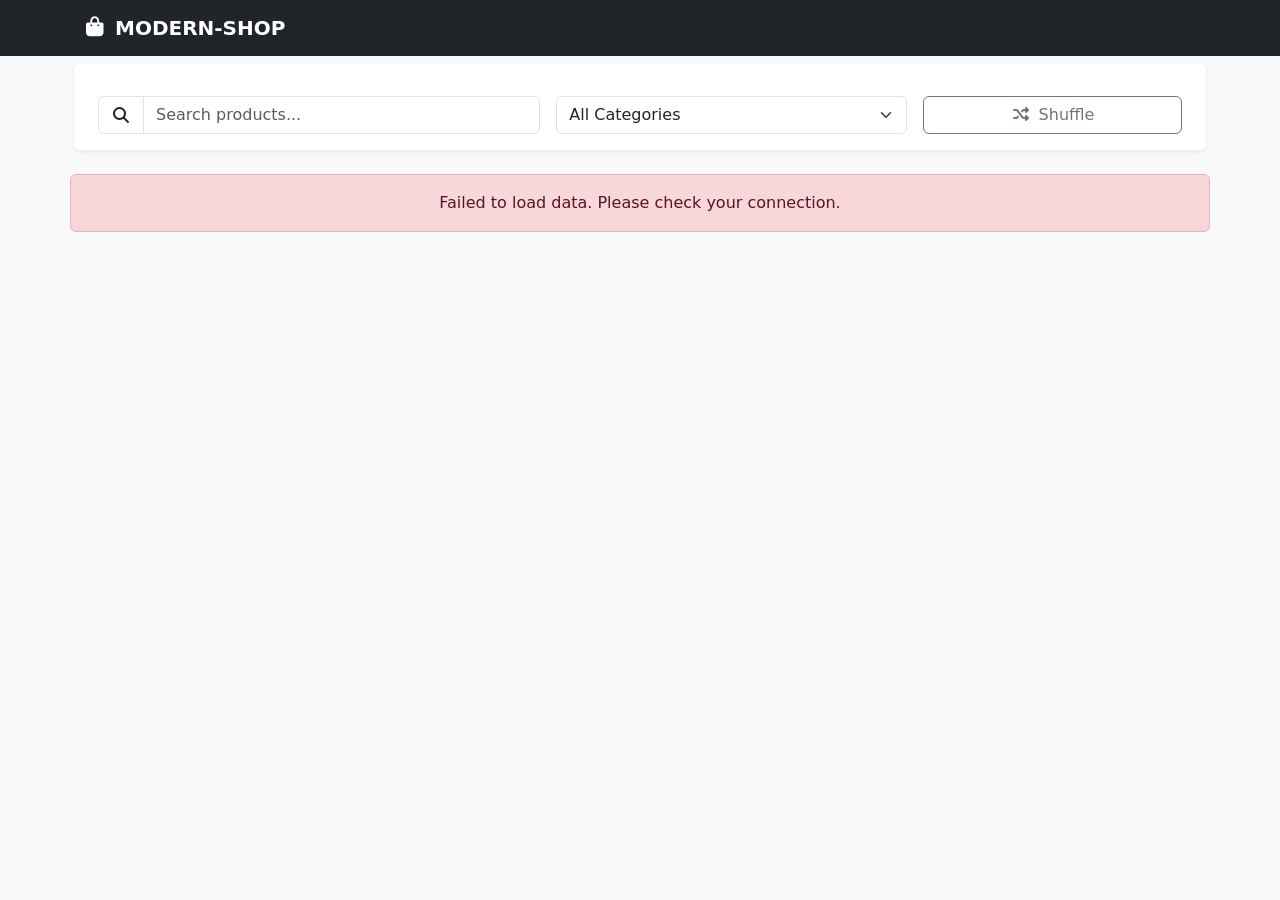
==== index.html @ c7482727 "first commit" ====
<!DOCTYPE html>
<html lang="en">

<head>
    <meta charset="UTF-8">
    <meta name="viewport" content="width=device-width, initial-scale=1.0">
    <title>Modern Shop</title>
    <meta name="description"
        content="Explore Modern Shop: A high-performance e-commerce storefront featuring real-time product filtering, category browsing, and a seamless sliding cart experience powered by DummyJSON API.">


    <link rel="stylesheet" href="./css/bootstrap.min.css">
    <link rel="stylesheet" href="./font-awesome/all.min.css">
    <link rel="stylesheet" href="./css/app.css">
</head>

<body class="bg-light">

    <nav class="navbar navbar-expand-lg navbar-dark bg-dark sticky-top">
        <div class="container">
            <a class="navbar-brand fw-bold" href="#"><i class="fa-solid fa-bag-shopping me-2"></i>MODERN-SHOP</a>
        </div>
    </nav>

    <div class="container py-4">
        <!-- Controls Section -->
        <div class="row g-3 mb-4 align-items-center bg-white p-3 rounded shadow-sm">
            <div class="col-md-5">
                <div class="input-group">
                    <span class="input-group-text bg-white"><i class="fa-solid fa-magnifying-glass"></i></span>
                    <input type="text" id="searchInput" class="form-control" placeholder="Search products...">
                </div>
            </div>
            <div class="col-md-4">
                <select id="categoryFilter" class="form-select text-capitalize">
                    <option value="all">All Categories</option>
                </select>
            </div>
            <div class="col-md-3 text-end">
                <button id="shuffleBtn" class="btn btn-outline-secondary w-100"><i
                        class="fa-solid fa-shuffle me-2"></i>Shuffle</button>
            </div>
        </div>

        <!-- Product Grid -->
        <div id="productGrid" class="row row-cols-1 row-cols-md-2 row-cols-lg-4 g-4">
            <!-- Loading Spinner -->
            <div class="col-12 text-center py-5">
                <div class="spinner-border text-primary" role="status"></div>
                <p class="mt-2 text-muted">Fetching products...</p>
            </div>
        </div>
    </div>

    <script src="./js/app.js"></script>

</body>

</html>
---- font-awesome/all.min.css ----
/*
 * Font Awesome Free 7.0.1 by @fontawesome - https://fontawesome.com
 * License - https://fontawesome.com/license/free (Icons: CC BY 4.0, Fonts: SIL OFL 1.1, Code: MIT License)
 * Copyright 2025 Fonticons, Inc.
 */
.fa,
.fa-brands,
.fa-classic,
.fa-regular,
.fa-solid,
.fab,
.far,
.fas {
    --_fa-family: var(--fa-family, var(--fa-style-family, "Font Awesome 7 Free"));
    -webkit-font-smoothing: antialiased;
    -moz-osx-font-smoothing: grayscale;
    display: var(--fa-display, inline-block);
    font-family: var(--_fa-family);
    font-feature-settings: normal;
    font-style: normal;
    font-synthesis: none;
    font-variant: normal;
    font-weight: var(--fa-style, 900);
    line-height: 1;
    text-align: center;
    text-rendering: auto;
    width: var(--fa-width, 1.25em)
}

:is(.fas, .far, .fab, .fa-solid, .fa-regular, .fa-brands, .fa-classic, .fa):before {
    content: var(--fa)/""
}

@supports not (content:"" /"") {
    :is(.fas, .far, .fab, .fa-solid, .fa-regular, .fa-brands, .fa-classic, .fa):before {
        content: var(--fa)
    }
}

.fa-1x {
    font-size: 1em
}

.fa-2x {
    font-size: 2em
}

.fa-3x {
    font-size: 3em
}

.fa-4x {
    font-size: 4em
}

.fa-5x {
    font-size: 5em
}

.fa-6x {
    font-size: 6em
}

.fa-7x {
    font-size: 7em
}

.fa-8x {
    font-size: 8em
}

.fa-9x {
    font-size: 9em
}

.fa-10x {
    font-size: 10em
}

.fa-2xs {
    font-size: .625em;
    line-height: .1em;
    vertical-align: .225em
}

.fa-xs {
    font-size: .75em;
    line-height: .08333em;
    vertical-align: .125em
}

.fa-sm {
    font-size: .875em;
    line-height: .07143em;
    vertical-align: .05357em
}

.fa-lg {
    font-size: 1.25em;
    line-height: .05em;
    vertical-align: -.075em
}

.fa-xl {
    font-size: 1.5em;
    line-height: .04167em;
    vertical-align: -.125em
}

.fa-2xl {
    font-size: 2em;
    line-height: .03125em;
    vertical-align: -.1875em
}

.fa-width-auto {
    --fa-width: auto
}

.fa-fw,
.fa-width-fixed {
    --fa-width: 1.25em
}

.fa-ul {
    list-style-type: none;
    margin-inline-start: var(--fa-li-margin, 2.5em);
    padding-inline-start: 0
}

.fa-ul>li {
    position: relative
}

.fa-li {
    inset-inline-start: calc(var(--fa-li-width, 2em)*-1);
    position: absolute;
    text-align: center;
    width: var(--fa-li-width, 2em);
    line-height: inherit
}

.fa-border {
    border-radius: var(--fa-border-radius, .1em);
    border: var(--fa-border-width, .0625em) var(--fa-border-style, solid) var(--fa-border-color, #eee);
    box-sizing: var(--fa-border-box-sizing, content-box);
    padding: var(--fa-border-padding, .1875em .25em)
}

.fa-pull-left,
.fa-pull-start {
    float: inline-start;
    margin-inline-end: var(--fa-pull-margin, .3em)
}

.fa-pull-end,
.fa-pull-right {
    float: inline-end;
    margin-inline-start: var(--fa-pull-margin, .3em)
}

.fa-beat {
    animation-name: fa-beat;
    animation-delay: var(--fa-animation-delay, 0s);
    animation-direction: var(--fa-animation-direction, normal);
    animation-duration: var(--fa-animation-duration, 1s);
    animation-iteration-count: var(--fa-animation-iteration-count, infinite);
    animation-timing-function: var(--fa-animation-timing, ease-in-out)
}

.fa-bounce {
    animation-name: fa-bounce;
    animation-delay: var(--fa-animation-delay, 0s);
    animation-direction: var(--fa-animation-direction, normal);
    animation-duration: var(--fa-animation-duration, 1s);
    animation-iteration-count: var(--fa-animation-iteration-count, infinite);
    animation-timing-function: var(--fa-animation-timing, cubic-bezier(.28, .84, .42, 1))
}

.fa-fade {
    animation-name: fa-fade;
    animation-iteration-count: var(--fa-animation-iteration-count, infinite);
    animation-timing-function: var(--fa-animation-timing, cubic-bezier(.4, 0, .6, 1))
}

.fa-beat-fade,
.fa-fade {
    animation-delay: var(--fa-animation-delay, 0s);
    animation-direction: var(--fa-animation-direction, normal);
    animation-duration: var(--fa-animation-duration, 1s)
}

.fa-beat-fade {
    animation-name: fa-beat-fade;
    animation-iteration-count: var(--fa-animation-iteration-count, infinite);
    animation-timing-function: var(--fa-animation-timing, cubic-bezier(.4, 0, .6, 1))
}

.fa-flip {
    animation-name: fa-flip;
    animation-delay: var(--fa-animation-delay, 0s);
    animation-direction: var(--fa-animation-direction, normal);
    animation-duration: var(--fa-animation-duration, 1s);
    animation-iteration-count: var(--fa-animation-iteration-count, infinite);
    animation-timing-function: var(--fa-animation-timing, ease-in-out)
}

.fa-shake {
    animation-name: fa-shake;
    animation-duration: var(--fa-animation-duration, 1s);
    animation-iteration-count: var(--fa-animation-iteration-count, infinite);
    animation-timing-function: var(--fa-animation-timing, linear)
}

.fa-shake,
.fa-spin {
    animation-delay: var(--fa-animation-delay, 0s);
    animation-direction: var(--fa-animation-direction, normal)
}

.fa-spin {
    animation-name: fa-spin;
    animation-duration: var(--fa-animation-duration, 2s);
    animation-iteration-count: var(--fa-animation-iteration-count, infinite);
    animation-timing-function: var(--fa-animation-timing, linear)
}

.fa-spin-reverse {
    --fa-animation-direction: reverse
}

.fa-pulse,
.fa-spin-pulse {
    animation-name: fa-spin;
    animation-direction: var(--fa-animation-direction, normal);
    animation-duration: var(--fa-animation-duration, 1s);
    animation-iteration-count: var(--fa-animation-iteration-count, infinite);
    animation-timing-function: var(--fa-animation-timing, steps(8))
}

@media (prefers-reduced-motion:reduce) {

    .fa-beat,
    .fa-beat-fade,
    .fa-bounce,
    .fa-fade,
    .fa-flip,
    .fa-pulse,
    .fa-shake,
    .fa-spin,
    .fa-spin-pulse {
        animation: none !important;
        transition: none !important
    }
}

@keyframes fa-beat {

    0%,
    90% {
        transform: scale(1)
    }

    45% {
        transform: scale(var(--fa-beat-scale, 1.25))
    }
}

@keyframes fa-bounce {
    0% {
        transform: scale(1) translateY(0)
    }

    10% {
        transform: scale(var(--fa-bounce-start-scale-x, 1.1), var(--fa-bounce-start-scale-y, .9)) translateY(0)
    }

    30% {
        transform: scale(var(--fa-bounce-jump-scale-x, .9), var(--fa-bounce-jump-scale-y, 1.1)) translateY(var(--fa-bounce-height, -.5em))
    }

    50% {
        transform: scale(var(--fa-bounce-land-scale-x, 1.05), var(--fa-bounce-land-scale-y, .95)) translateY(0)
    }

    57% {
        transform: scale(1) translateY(var(--fa-bounce-rebound, -.125em))
    }

    64% {
        transform: scale(1) translateY(0)
    }

    to {
        transform: scale(1) translateY(0)
    }
}

@keyframes fa-fade {
    50% {
        opacity: var(--fa-fade-opacity, .4)
    }
}

@keyframes fa-beat-fade {

    0%,
    to {
        opacity: var(--fa-beat-fade-opacity, .4);
        transform: scale(1)
    }

    50% {
        opacity: 1;
        transform: scale(var(--fa-beat-fade-scale, 1.125))
    }
}

@keyframes fa-flip {
    50% {
        transform: rotate3d(var(--fa-flip-x, 0), var(--fa-flip-y, 1), var(--fa-flip-z, 0), var(--fa-flip-angle, -180deg))
    }
}

@keyframes fa-shake {
    0% {
        transform: rotate(-15deg)
    }

    4% {
        transform: rotate(15deg)
    }

    8%,
    24% {
        transform: rotate(-18deg)
    }

    12%,
    28% {
        transform: rotate(18deg)
    }

    16% {
        transform: rotate(-22deg)
    }

    20% {
        transform: rotate(22deg)
    }

    32% {
        transform: rotate(-12deg)
    }

    36% {
        transform: rotate(12deg)
    }

    40%,
    to {
        transform: rotate(0deg)
    }
}

@keyframes fa-spin {
    0% {
        transform: rotate(0deg)
    }

    to {
        transform: rotate(1turn)
    }
}

.fa-rotate-90 {
    transform: rotate(90deg)
}

.fa-rotate-180 {
    transform: rotate(180deg)
}

.fa-rotate-270 {
    transform: rotate(270deg)
}

.fa-flip-horizontal {
    transform: scaleX(-1)
}

.fa-flip-vertical {
    transform: scaleY(-1)
}

.fa-flip-both,
.fa-flip-horizontal.fa-flip-vertical {
    transform: scale(-1)
}

.fa-rotate-by {
    transform: rotate(var(--fa-rotate-angle, 0))
}

.fa-stack {
    display: inline-block;
    height: 2em;
    line-height: 2em;
    position: relative;
    vertical-align: middle;
    width: 2.5em
}

.fa-stack-1x,
.fa-stack-2x {
    --fa-width: 100%;
    inset: 0;
    position: absolute;
    text-align: center;
    width: var(--fa-width);
    z-index: var(--fa-stack-z-index, auto)
}

.fa-stack-1x {
    line-height: inherit
}

.fa-stack-2x {
    font-size: 2em
}

.fa-inverse {
    color: var(--fa-inverse, #fff)
}

.fa-0 {
    --fa: "\30 "
}

.fa-1 {
    --fa: "\31 "
}

.fa-2 {
    --fa: "\32 "
}

.fa-3 {
    --fa: "\33 "
}

.fa-4 {
    --fa: "\34 "
}

.fa-5 {
    --fa: "\35 "
}

.fa-6 {
    --fa: "\36 "
}

.fa-7 {
    --fa: "\37 "
}

.fa-8 {
    --fa: "\38 "
}

.fa-9 {
    --fa: "\39 "
}

.fa-exclamation {
    --fa: "\!"
}

.fa-hashtag {
    --fa: "\#"
}

.fa-dollar,
.fa-dollar-sign,
.fa-usd {
    --fa: "\$"
}

.fa-percent,
.fa-percentage {
    --fa: "\%"
}

.fa-asterisk {
    --fa: "\*"
}

.fa-add,
.fa-plus {
    --fa: "\+"
}

.fa-less-than {
    --fa: "\<"
}

.fa-equals {
    --fa: "\="
}

.fa-greater-than {
    --fa: "\>"
}

.fa-question {
    --fa: "\?"
}

.fa-at {
    --fa: "\@"
}

.fa-a {
    --fa: "A"
}

.fa-b {
    --fa: "B"
}

.fa-c {
    --fa: "C"
}

.fa-d {
    --fa: "D"
}

.fa-e {
    --fa: "E"
}

.fa-f {
    --fa: "F"
}

.fa-g {
    --fa: "G"
}

.fa-h {
    --fa: "H"
}

.fa-i {
    --fa: "I"
}

.fa-j {
    --fa: "J"
}

.fa-k {
    --fa: "K"
}

.fa-l {
    --fa: "L"
}

.fa-m {
    --fa: "M"
}

.fa-n {
    --fa: "N"
}

.fa-o {
    --fa: "O"
}

.fa-p {
    --fa: "P"
}

.fa-q {
    --fa: "Q"
}

.fa-r {
    --fa: "R"
}

.fa-s {
    --fa: "S"
}

.fa-t {
    --fa: "T"
}

.fa-u {
    --fa: "U"
}

.fa-v {
    --fa: "V"
}

.fa-w {
    --fa: "W"
}

.fa-x {
    --fa: "X"
}

.fa-y {
    --fa: "Y"
}

.fa-z {
    --fa: "Z"
}

.fa-faucet {
    --fa: "\e005"
}

.fa-faucet-drip {
    --fa: "\e006"
}

.fa-house-chimney-window {
    --fa: "\e00d"
}

.fa-house-signal {
    --fa: "\e012"
}

.fa-temperature-arrow-down,
.fa-temperature-down {
    --fa: "\e03f"
}

.fa-temperature-arrow-up,
.fa-temperature-up {
    --fa: "\e040"
}

.fa-trailer {
    --fa: "\e041"
}

.fa-bacteria {
    --fa: "\e059"
}

.fa-bacterium {
    --fa: "\e05a"
}

.fa-box-tissue {
    --fa: "\e05b"
}

.fa-hand-holding-medical {
    --fa: "\e05c"
}

.fa-hand-sparkles {
    --fa: "\e05d"
}

.fa-hands-bubbles,
.fa-hands-wash {
    --fa: "\e05e"
}

.fa-handshake-alt-slash,
.fa-handshake-simple-slash,
.fa-handshake-slash {
    --fa: "\e060"
}

.fa-head-side-cough {
    --fa: "\e061"
}

.fa-head-side-cough-slash {
    --fa: "\e062"
}

.fa-head-side-mask {
    --fa: "\e063"
}

.fa-head-side-virus {
    --fa: "\e064"
}

.fa-house-chimney-user {
    --fa: "\e065"
}

.fa-house-laptop,
.fa-laptop-house {
    --fa: "\e066"
}

.fa-lungs-virus {
    --fa: "\e067"
}

.fa-people-arrows,
.fa-people-arrows-left-right {
    --fa: "\e068"
}

.fa-plane-slash {
    --fa: "\e069"
}

.fa-pump-medical {
    --fa: "\e06a"
}

.fa-pump-soap {
    --fa: "\e06b"
}

.fa-shield-virus {
    --fa: "\e06c"
}

.fa-sink {
    --fa: "\e06d"
}

.fa-soap {
    --fa: "\e06e"
}

.fa-stopwatch-20 {
    --fa: "\e06f"
}

.fa-shop-slash,
.fa-store-alt-slash {
    --fa: "\e070"
}

.fa-store-slash {
    --fa: "\e071"
}

.fa-toilet-paper-slash {
    --fa: "\e072"
}

.fa-users-slash {
    --fa: "\e073"
}

.fa-virus {
    --fa: "\e074"
}

.fa-virus-slash {
    --fa: "\e075"
}

.fa-viruses {
    --fa: "\e076"
}

.fa-vest {
    --fa: "\e085"
}

.fa-vest-patches {
    --fa: "\e086"
}

.fa-arrow-trend-down {
    --fa: "\e097"
}

.fa-arrow-trend-up {
    --fa: "\e098"
}

.fa-arrow-up-from-bracket {
    --fa: "\e09a"
}

.fa-austral-sign {
    --fa: "\e0a9"
}

.fa-baht-sign {
    --fa: "\e0ac"
}

.fa-bitcoin-sign {
    --fa: "\e0b4"
}

.fa-bolt-lightning {
    --fa: "\e0b7"
}

.fa-book-bookmark {
    --fa: "\e0bb"
}

.fa-camera-rotate {
    --fa: "\e0d8"
}

.fa-cedi-sign {
    --fa: "\e0df"
}

.fa-chart-column {
    --fa: "\e0e3"
}

.fa-chart-gantt {
    --fa: "\e0e4"
}

.fa-clapperboard {
    --fa: "\e131"
}

.fa-clover {
    --fa: "\e139"
}

.fa-code-compare {
    --fa: "\e13a"
}

.fa-code-fork {
    --fa: "\e13b"
}

.fa-code-pull-request {
    --fa: "\e13c"
}

.fa-colon-sign {
    --fa: "\e140"
}

.fa-cruzeiro-sign {
    --fa: "\e152"
}

.fa-display {
    --fa: "\e163"
}

.fa-dong-sign {
    --fa: "\e169"
}

.fa-elevator {
    --fa: "\e16d"
}

.fa-filter-circle-xmark {
    --fa: "\e17b"
}

.fa-florin-sign {
    --fa: "\e184"
}

.fa-folder-closed {
    --fa: "\e185"
}

.fa-franc-sign {
    --fa: "\e18f"
}

.fa-guarani-sign {
    --fa: "\e19a"
}

.fa-gun {
    --fa: "\e19b"
}

.fa-hands-clapping {
    --fa: "\e1a8"
}

.fa-home-user,
.fa-house-user {
    --fa: "\e1b0"
}

.fa-indian-rupee,
.fa-indian-rupee-sign,
.fa-inr {
    --fa: "\e1bc"
}

.fa-kip-sign {
    --fa: "\e1c4"
}

.fa-lari-sign {
    --fa: "\e1c8"
}

.fa-litecoin-sign {
    --fa: "\e1d3"
}

.fa-manat-sign {
    --fa: "\e1d5"
}

.fa-mask-face {
    --fa: "\e1d7"
}

.fa-mill-sign {
    --fa: "\e1ed"
}

.fa-money-bills {
    --fa: "\e1f3"
}

.fa-naira-sign {
    --fa: "\e1f6"
}

.fa-notdef {
    --fa: "\e1fe"
}

.fa-panorama {
    --fa: "\e209"
}

.fa-peseta-sign {
    --fa: "\e221"
}

.fa-peso-sign {
    --fa: "\e222"
}

.fa-plane-up {
    --fa: "\e22d"
}

.fa-rupiah-sign {
    --fa: "\e23d"
}

.fa-stairs {
    --fa: "\e289"
}

.fa-timeline {
    --fa: "\e29c"
}

.fa-truck-front {
    --fa: "\e2b7"
}

.fa-try,
.fa-turkish-lira,
.fa-turkish-lira-sign {
    --fa: "\e2bb"
}

.fa-vault {
    --fa: "\e2c5"
}

.fa-magic-wand-sparkles,
.fa-wand-magic-sparkles {
    --fa: "\e2ca"
}

.fa-wheat-alt,
.fa-wheat-awn {
    --fa: "\e2cd"
}

.fa-wheelchair-alt,
.fa-wheelchair-move {
    --fa: "\e2ce"
}

.fa-bangladeshi-taka-sign {
    --fa: "\e2e6"
}

.fa-bowl-rice {
    --fa: "\e2eb"
}

.fa-person-pregnant {
    --fa: "\e31e"
}

.fa-home-lg,
.fa-house-chimney {
    --fa: "\e3af"
}

.fa-house-crack {
    --fa: "\e3b1"
}

.fa-house-medical {
    --fa: "\e3b2"
}

.fa-cent-sign {
    --fa: "\e3f5"
}

.fa-plus-minus {
    --fa: "\e43c"
}

.fa-sailboat {
    --fa: "\e445"
}

.fa-section {
    --fa: "\e447"
}

.fa-shrimp {
    --fa: "\e448"
}

.fa-brazilian-real-sign {
    --fa: "\e46c"
}

.fa-chart-simple {
    --fa: "\e473"
}

.fa-diagram-next {
    --fa: "\e476"
}

.fa-diagram-predecessor {
    --fa: "\e477"
}

.fa-diagram-successor {
    --fa: "\e47a"
}

.fa-earth-oceania,
.fa-globe-oceania {
    --fa: "\e47b"
}

.fa-bug-slash {
    --fa: "\e490"
}

.fa-file-circle-plus {
    --fa: "\e494"
}

.fa-shop-lock {
    --fa: "\e4a5"
}

.fa-virus-covid {
    --fa: "\e4a8"
}

.fa-virus-covid-slash {
    --fa: "\e4a9"
}

.fa-anchor-circle-check {
    --fa: "\e4aa"
}

.fa-anchor-circle-exclamation {
    --fa: "\e4ab"
}

.fa-anchor-circle-xmark {
    --fa: "\e4ac"
}

.fa-anchor-lock {
    --fa: "\e4ad"
}

.fa-arrow-down-up-across-line {
    --fa: "\e4af"
}

.fa-arrow-down-up-lock {
    --fa: "\e4b0"
}

.fa-arrow-right-to-city {
    --fa: "\e4b3"
}

.fa-arrow-up-from-ground-water {
    --fa: "\e4b5"
}

.fa-arrow-up-from-water-pump {
    --fa: "\e4b6"
}

.fa-arrow-up-right-dots {
    --fa: "\e4b7"
}

.fa-arrows-down-to-line {
    --fa: "\e4b8"
}

.fa-arrows-down-to-people {
    --fa: "\e4b9"
}

.fa-arrows-left-right-to-line {
    --fa: "\e4ba"
}

.fa-arrows-spin {
    --fa: "\e4bb"
}

.fa-arrows-split-up-and-left {
    --fa: "\e4bc"
}

.fa-arrows-to-circle {
    --fa: "\e4bd"
}

.fa-arrows-to-dot {
    --fa: "\e4be"
}

.fa-arrows-to-eye {
    --fa: "\e4bf"
}

.fa-arrows-turn-right {
    --fa: "\e4c0"
}

.fa-arrows-turn-to-dots {
    --fa: "\e4c1"
}

.fa-arrows-up-to-line {
    --fa: "\e4c2"
}

.fa-bore-hole {
    --fa: "\e4c3"
}

.fa-bottle-droplet {
    --fa: "\e4c4"
}

.fa-bottle-water {
    --fa: "\e4c5"
}

.fa-bowl-food {
    --fa: "\e4c6"
}

.fa-boxes-packing {
    --fa: "\e4c7"
}

.fa-bridge {
    --fa: "\e4c8"
}

.fa-bridge-circle-check {
    --fa: "\e4c9"
}

.fa-bridge-circle-exclamation {
    --fa: "\e4ca"
}

.fa-bridge-circle-xmark {
    --fa: "\e4cb"
}

.fa-bridge-lock {
    --fa: "\e4cc"
}

.fa-bridge-water {
    --fa: "\e4ce"
}

.fa-bucket {
    --fa: "\e4cf"
}

.fa-bugs {
    --fa: "\e4d0"
}

.fa-building-circle-arrow-right {
    --fa: "\e4d1"
}

.fa-building-circle-check {
    --fa: "\e4d2"
}

.fa-building-circle-exclamation {
    --fa: "\e4d3"
}

.fa-building-circle-xmark {
    --fa: "\e4d4"
}

.fa-building-flag {
    --fa: "\e4d5"
}

.fa-building-lock {
    --fa: "\e4d6"
}

.fa-building-ngo {
    --fa: "\e4d7"
}

.fa-building-shield {
    --fa: "\e4d8"
}

.fa-building-un {
    --fa: "\e4d9"
}

.fa-building-user {
    --fa: "\e4da"
}

.fa-building-wheat {
    --fa: "\e4db"
}

.fa-burst {
    --fa: "\e4dc"
}

.fa-car-on {
    --fa: "\e4dd"
}

.fa-car-tunnel {
    --fa: "\e4de"
}

.fa-child-combatant,
.fa-child-rifle {
    --fa: "\e4e0"
}

.fa-children {
    --fa: "\e4e1"
}

.fa-circle-nodes {
    --fa: "\e4e2"
}

.fa-clipboard-question {
    --fa: "\e4e3"
}

.fa-cloud-showers-water {
    --fa: "\e4e4"
}

.fa-computer {
    --fa: "\e4e5"
}

.fa-cubes-stacked {
    --fa: "\e4e6"
}

.fa-envelope-circle-check {
    --fa: "\e4e8"
}

.fa-explosion {
    --fa: "\e4e9"
}

.fa-ferry {
    --fa: "\e4ea"
}

.fa-file-circle-exclamation {
    --fa: "\e4eb"
}

.fa-file-circle-minus {
    --fa: "\e4ed"
}

.fa-file-circle-question {
    --fa: "\e4ef"
}

.fa-file-shield {
    --fa: "\e4f0"
}

.fa-fire-burner {
    --fa: "\e4f1"
}

.fa-fish-fins {
    --fa: "\e4f2"
}

.fa-flask-vial {
    --fa: "\e4f3"
}

.fa-glass-water {
    --fa: "\e4f4"
}

.fa-glass-water-droplet {
    --fa: "\e4f5"
}

.fa-group-arrows-rotate {
    --fa: "\e4f6"
}

.fa-hand-holding-hand {
    --fa: "\e4f7"
}

.fa-handcuffs {
    --fa: "\e4f8"
}

.fa-hands-bound {
    --fa: "\e4f9"
}

.fa-hands-holding-child {
    --fa: "\e4fa"
}

.fa-hands-holding-circle {
    --fa: "\e4fb"
}

.fa-heart-circle-bolt {
    --fa: "\e4fc"
}

.fa-heart-circle-check {
    --fa: "\e4fd"
}

.fa-heart-circle-exclamation {
    --fa: "\e4fe"
}

.fa-heart-circle-minus {
    --fa: "\e4ff"
}

.fa-heart-circle-plus {
    --fa: "\e500"
}

.fa-heart-circle-xmark {
    --fa: "\e501"
}

.fa-helicopter-symbol {
    --fa: "\e502"
}

.fa-helmet-un {
    --fa: "\e503"
}

.fa-hill-avalanche {
    --fa: "\e507"
}

.fa-hill-rockslide {
    --fa: "\e508"
}

.fa-house-circle-check {
    --fa: "\e509"
}

.fa-house-circle-exclamation {
    --fa: "\e50a"
}

.fa-house-circle-xmark {
    --fa: "\e50b"
}

.fa-house-fire {
    --fa: "\e50c"
}

.fa-house-flag {
    --fa: "\e50d"
}

.fa-house-flood-water {
    --fa: "\e50e"
}

.fa-house-flood-water-circle-arrow-right {
    --fa: "\e50f"
}

.fa-house-lock {
    --fa: "\e510"
}

.fa-house-medical-circle-check {
    --fa: "\e511"
}

.fa-house-medical-circle-exclamation {
    --fa: "\e512"
}

.fa-house-medical-circle-xmark {
    --fa: "\e513"
}

.fa-house-medical-flag {
    --fa: "\e514"
}

.fa-house-tsunami {
    --fa: "\e515"
}

.fa-jar {
    --fa: "\e516"
}

.fa-jar-wheat {
    --fa: "\e517"
}

.fa-jet-fighter-up {
    --fa: "\e518"
}

.fa-jug-detergent {
    --fa: "\e519"
}

.fa-kitchen-set {
    --fa: "\e51a"
}

.fa-land-mine-on {
    --fa: "\e51b"
}

.fa-landmark-flag {
    --fa: "\e51c"
}

.fa-laptop-file {
    --fa: "\e51d"
}

.fa-lines-leaning {
    --fa: "\e51e"
}

.fa-location-pin-lock {
    --fa: "\e51f"
}

.fa-locust {
    --fa: "\e520"
}

.fa-magnifying-glass-arrow-right {
    --fa: "\e521"
}

.fa-magnifying-glass-chart {
    --fa: "\e522"
}

.fa-mars-and-venus-burst {
    --fa: "\e523"
}

.fa-mask-ventilator {
    --fa: "\e524"
}

.fa-mattress-pillow {
    --fa: "\e525"
}

.fa-mobile-retro {
    --fa: "\e527"
}

.fa-money-bill-transfer {
    --fa: "\e528"
}

.fa-money-bill-trend-up {
    --fa: "\e529"
}

.fa-money-bill-wheat {
    --fa: "\e52a"
}

.fa-mosquito {
    --fa: "\e52b"
}

.fa-mosquito-net {
    --fa: "\e52c"
}

.fa-mound {
    --fa: "\e52d"
}

.fa-mountain-city {
    --fa: "\e52e"
}

.fa-mountain-sun {
    --fa: "\e52f"
}

.fa-oil-well {
    --fa: "\e532"
}

.fa-people-group {
    --fa: "\e533"
}

.fa-people-line {
    --fa: "\e534"
}

.fa-people-pulling {
    --fa: "\e535"
}

.fa-people-robbery {
    --fa: "\e536"
}

.fa-people-roof {
    --fa: "\e537"
}

.fa-person-arrow-down-to-line {
    --fa: "\e538"
}

.fa-person-arrow-up-from-line {
    --fa: "\e539"
}

.fa-person-breastfeeding {
    --fa: "\e53a"
}

.fa-person-burst {
    --fa: "\e53b"
}

.fa-person-cane {
    --fa: "\e53c"
}

.fa-person-chalkboard {
    --fa: "\e53d"
}

.fa-person-circle-check {
    --fa: "\e53e"
}

.fa-person-circle-exclamation {
    --fa: "\e53f"
}

.fa-person-circle-minus {
    --fa: "\e540"
}

.fa-person-circle-plus {
    --fa: "\e541"
}

.fa-person-circle-question {
    --fa: "\e542"
}

.fa-person-circle-xmark {
    --fa: "\e543"
}

.fa-person-dress-burst {
    --fa: "\e544"
}

.fa-person-drowning {
    --fa: "\e545"
}

.fa-person-falling {
    --fa: "\e546"
}

.fa-person-falling-burst {
    --fa: "\e547"
}

.fa-person-half-dress {
    --fa: "\e548"
}

.fa-person-harassing {
    --fa: "\e549"
}

.fa-person-military-pointing {
    --fa: "\e54a"
}

.fa-person-military-rifle {
    --fa: "\e54b"
}

.fa-person-military-to-person {
    --fa: "\e54c"
}

.fa-person-rays {
    --fa: "\e54d"
}

.fa-person-rifle {
    --fa: "\e54e"
}

.fa-person-shelter {
    --fa: "\e54f"
}

.fa-person-walking-arrow-loop-left {
    --fa: "\e551"
}

.fa-person-walking-arrow-right {
    --fa: "\e552"
}

.fa-person-walking-dashed-line-arrow-right {
    --fa: "\e553"
}

.fa-person-walking-luggage {
    --fa: "\e554"
}

.fa-plane-circle-check {
    --fa: "\e555"
}

.fa-plane-circle-exclamation {
    --fa: "\e556"
}

.fa-plane-circle-xmark {
    --fa: "\e557"
}

.fa-plane-lock {
    --fa: "\e558"
}

.fa-plate-wheat {
    --fa: "\e55a"
}

.fa-plug-circle-bolt {
    --fa: "\e55b"
}

.fa-plug-circle-check {
    --fa: "\e55c"
}

.fa-plug-circle-exclamation {
    --fa: "\e55d"
}

.fa-plug-circle-minus {
    --fa: "\e55e"
}

.fa-plug-circle-plus {
    --fa: "\e55f"
}

.fa-plug-circle-xmark {
    --fa: "\e560"
}

.fa-ranking-star {
    --fa: "\e561"
}

.fa-road-barrier {
    --fa: "\e562"
}

.fa-road-bridge {
    --fa: "\e563"
}

.fa-road-circle-check {
    --fa: "\e564"
}

.fa-road-circle-exclamation {
    --fa: "\e565"
}

.fa-road-circle-xmark {
    --fa: "\e566"
}

.fa-road-lock {
    --fa: "\e567"
}

.fa-road-spikes {
    --fa: "\e568"
}

.fa-rug {
    --fa: "\e569"
}

.fa-sack-xmark {
    --fa: "\e56a"
}

.fa-school-circle-check {
    --fa: "\e56b"
}

.fa-school-circle-exclamation {
    --fa: "\e56c"
}

.fa-school-circle-xmark {
    --fa: "\e56d"
}

.fa-school-flag {
    --fa: "\e56e"
}

.fa-school-lock {
    --fa: "\e56f"
}

.fa-sheet-plastic {
    --fa: "\e571"
}

.fa-shield-cat {
    --fa: "\e572"
}

.fa-shield-dog {
    --fa: "\e573"
}

.fa-shield-heart {
    --fa: "\e574"
}

.fa-square-nfi {
    --fa: "\e576"
}

.fa-square-person-confined {
    --fa: "\e577"
}

.fa-square-virus {
    --fa: "\e578"
}

.fa-rod-asclepius,
.fa-rod-snake,
.fa-staff-aesculapius,
.fa-staff-snake {
    --fa: "\e579"
}

.fa-sun-plant-wilt {
    --fa: "\e57a"
}

.fa-tarp {
    --fa: "\e57b"
}

.fa-tarp-droplet {
    --fa: "\e57c"
}

.fa-tent {
    --fa: "\e57d"
}

.fa-tent-arrow-down-to-line {
    --fa: "\e57e"
}

.fa-tent-arrow-left-right {
    --fa: "\e57f"
}

.fa-tent-arrow-turn-left {
    --fa: "\e580"
}

.fa-tent-arrows-down {
    --fa: "\e581"
}

.fa-tents {
    --fa: "\e582"
}

.fa-toilet-portable {
    --fa: "\e583"
}

.fa-toilets-portable {
    --fa: "\e584"
}

.fa-tower-cell {
    --fa: "\e585"
}

.fa-tower-observation {
    --fa: "\e586"
}

.fa-tree-city {
    --fa: "\e587"
}

.fa-trowel {
    --fa: "\e589"
}

.fa-trowel-bricks {
    --fa: "\e58a"
}

.fa-truck-arrow-right {
    --fa: "\e58b"
}

.fa-truck-droplet {
    --fa: "\e58c"
}

.fa-truck-field {
    --fa: "\e58d"
}

.fa-truck-field-un {
    --fa: "\e58e"
}

.fa-truck-plane {
    --fa: "\e58f"
}

.fa-users-between-lines {
    --fa: "\e591"
}

.fa-users-line {
    --fa: "\e592"
}

.fa-users-rays {
    --fa: "\e593"
}

.fa-users-rectangle {
    --fa: "\e594"
}

.fa-users-viewfinder {
    --fa: "\e595"
}

.fa-vial-circle-check {
    --fa: "\e596"
}

.fa-vial-virus {
    --fa: "\e597"
}

.fa-wheat-awn-circle-exclamation {
    --fa: "\e598"
}

.fa-worm {
    --fa: "\e599"
}

.fa-xmarks-lines {
    --fa: "\e59a"
}

.fa-child-dress {
    --fa: "\e59c"
}

.fa-child-reaching {
    --fa: "\e59d"
}

.fa-file-circle-check {
    --fa: "\e5a0"
}

.fa-file-circle-xmark {
    --fa: "\e5a1"
}

.fa-person-through-window {
    --fa: "\e5a9"
}

.fa-plant-wilt {
    --fa: "\e5aa"
}

.fa-stapler {
    --fa: "\e5af"
}

.fa-train-tram {
    --fa: "\e5b4"
}

.fa-table-cells-column-lock {
    --fa: "\e678"
}

.fa-table-cells-row-lock {
    --fa: "\e67a"
}

.fa-thumb-tack-slash,
.fa-thumbtack-slash {
    --fa: "\e68f"
}

.fa-table-cells-row-unlock {
    --fa: "\e691"
}

.fa-chart-diagram {
    --fa: "\e695"
}

.fa-comment-nodes {
    --fa: "\e696"
}

.fa-file-fragment {
    --fa: "\e697"
}

.fa-file-half-dashed {
    --fa: "\e698"
}

.fa-hexagon-nodes {
    --fa: "\e699"
}

.fa-hexagon-nodes-bolt {
    --fa: "\e69a"
}

.fa-square-binary {
    --fa: "\e69b"
}

.fa-pentagon {
    --fa: "\e790"
}

.fa-non-binary {
    --fa: "\e807"
}

.fa-spiral {
    --fa: "\e80a"
}

.fa-mobile-vibrate {
    --fa: "\e816"
}

.fa-single-quote-left {
    --fa: "\e81b"
}

.fa-single-quote-right {
    --fa: "\e81c"
}

.fa-bus-side {
    --fa: "\e81d"
}

.fa-heptagon,
.fa-septagon {
    --fa: "\e820"
}

.fa-glass-martini,
.fa-martini-glass-empty {
    --fa: "\f000"
}

.fa-music {
    --fa: "\f001"
}

.fa-magnifying-glass,
.fa-search {
    --fa: "\f002"
}

.fa-heart {
    --fa: "\f004"
}

.fa-star {
    --fa: "\f005"
}

.fa-user,
.fa-user-alt,
.fa-user-large {
    --fa: "\f007"
}

.fa-film,
.fa-film-alt,
.fa-film-simple {
    --fa: "\f008"
}

.fa-table-cells-large,
.fa-th-large {
    --fa: "\f009"
}

.fa-table-cells,
.fa-th {
    --fa: "\f00a"
}

.fa-table-list,
.fa-th-list {
    --fa: "\f00b"
}

.fa-check {
    --fa: "\f00c"
}

.fa-close,
.fa-multiply,
.fa-remove,
.fa-times,
.fa-xmark {
    --fa: "\f00d"
}

.fa-magnifying-glass-plus,
.fa-search-plus {
    --fa: "\f00e"
}

.fa-magnifying-glass-minus,
.fa-search-minus {
    --fa: "\f010"
}

.fa-power-off {
    --fa: "\f011"
}

.fa-signal,
.fa-signal-5,
.fa-signal-perfect {
    --fa: "\f012"
}

.fa-cog,
.fa-gear {
    --fa: "\f013"
}

.fa-home,
.fa-home-alt,
.fa-home-lg-alt,
.fa-house {
    --fa: "\f015"
}

.fa-clock,
.fa-clock-four {
    --fa: "\f017"
}

.fa-road {
    --fa: "\f018"
}

.fa-download {
    --fa: "\f019"
}

.fa-inbox {
    --fa: "\f01c"
}

.fa-arrow-right-rotate,
.fa-arrow-rotate-forward,
.fa-arrow-rotate-right,
.fa-redo {
    --fa: "\f01e"
}

.fa-arrows-rotate,
.fa-refresh,
.fa-sync {
    --fa: "\f021"
}

.fa-list-alt,
.fa-rectangle-list {
    --fa: "\f022"
}

.fa-lock {
    --fa: "\f023"
}

.fa-flag {
    --fa: "\f024"
}

.fa-headphones,
.fa-headphones-alt,
.fa-headphones-simple {
    --fa: "\f025"
}

.fa-volume-off {
    --fa: "\f026"
}

.fa-volume-down,
.fa-volume-low {
    --fa: "\f027"
}

.fa-volume-high,
.fa-volume-up {
    --fa: "\f028"
}

.fa-qrcode {
    --fa: "\f029"
}

.fa-barcode {
    --fa: "\f02a"
}

.fa-tag {
    --fa: "\f02b"
}

.fa-tags {
    --fa: "\f02c"
}

.fa-book {
    --fa: "\f02d"
}

.fa-bookmark {
    --fa: "\f02e"
}

.fa-print {
    --fa: "\f02f"
}

.fa-camera,
.fa-camera-alt {
    --fa: "\f030"
}

.fa-font {
    --fa: "\f031"
}

.fa-bold {
    --fa: "\f032"
}

.fa-italic {
    --fa: "\f033"
}

.fa-text-height {
    --fa: "\f034"
}

.fa-text-width {
    --fa: "\f035"
}

.fa-align-left {
    --fa: "\f036"
}

.fa-align-center {
    --fa: "\f037"
}

.fa-align-right {
    --fa: "\f038"
}

.fa-align-justify {
    --fa: "\f039"
}

.fa-list,
.fa-list-squares {
    --fa: "\f03a"
}

.fa-dedent,
.fa-outdent {
    --fa: "\f03b"
}

.fa-indent {
    --fa: "\f03c"
}

.fa-video,
.fa-video-camera {
    --fa: "\f03d"
}

.fa-image {
    --fa: "\f03e"
}

.fa-location-pin,
.fa-map-marker {
    --fa: "\f041"
}

.fa-adjust,
.fa-circle-half-stroke {
    --fa: "\f042"
}

.fa-droplet,
.fa-tint {
    --fa: "\f043"
}

.fa-edit,
.fa-pen-to-square {
    --fa: "\f044"
}

.fa-arrows,
.fa-arrows-up-down-left-right {
    --fa: "\f047"
}

.fa-backward-step,
.fa-step-backward {
    --fa: "\f048"
}

.fa-backward-fast,
.fa-fast-backward {
    --fa: "\f049"
}

.fa-backward {
    --fa: "\f04a"
}

.fa-play {
    --fa: "\f04b"
}

.fa-pause {
    --fa: "\f04c"
}

.fa-stop {
    --fa: "\f04d"
}

.fa-forward {
    --fa: "\f04e"
}

.fa-fast-forward,
.fa-forward-fast {
    --fa: "\f050"
}

.fa-forward-step,
.fa-step-forward {
    --fa: "\f051"
}

.fa-eject {
    --fa: "\f052"
}

.fa-chevron-left {
    --fa: "\f053"
}

.fa-chevron-right {
    --fa: "\f054"
}

.fa-circle-plus,
.fa-plus-circle {
    --fa: "\f055"
}

.fa-circle-minus,
.fa-minus-circle {
    --fa: "\f056"
}

.fa-circle-xmark,
.fa-times-circle,
.fa-xmark-circle {
    --fa: "\f057"
}

.fa-check-circle,
.fa-circle-check {
    --fa: "\f058"
}

.fa-circle-question,
.fa-question-circle {
    --fa: "\f059"
}

.fa-circle-info,
.fa-info-circle {
    --fa: "\f05a"
}

.fa-crosshairs {
    --fa: "\f05b"
}

.fa-ban,
.fa-cancel {
    --fa: "\f05e"
}

.fa-arrow-left {
    --fa: "\f060"
}

.fa-arrow-right {
    --fa: "\f061"
}

.fa-arrow-up {
    --fa: "\f062"
}

.fa-arrow-down {
    --fa: "\f063"
}

.fa-mail-forward,
.fa-share {
    --fa: "\f064"
}

.fa-expand {
    --fa: "\f065"
}

.fa-compress {
    --fa: "\f066"
}

.fa-minus,
.fa-subtract {
    --fa: "\f068"
}

.fa-circle-exclamation,
.fa-exclamation-circle {
    --fa: "\f06a"
}

.fa-gift {
    --fa: "\f06b"
}

.fa-leaf {
    --fa: "\f06c"
}

.fa-fire {
    --fa: "\f06d"
}

.fa-eye {
    --fa: "\f06e"
}

.fa-eye-slash {
    --fa: "\f070"
}

.fa-exclamation-triangle,
.fa-triangle-exclamation,
.fa-warning {
    --fa: "\f071"
}

.fa-plane {
    --fa: "\f072"
}

.fa-calendar-alt,
.fa-calendar-days {
    --fa: "\f073"
}

.fa-random,
.fa-shuffle {
    --fa: "\f074"
}

.fa-comment {
    --fa: "\f075"
}

.fa-magnet {
    --fa: "\f076"
}

.fa-chevron-up {
    --fa: "\f077"
}

.fa-chevron-down {
    --fa: "\f078"
}

.fa-retweet {
    --fa: "\f079"
}

.fa-cart-shopping,
.fa-shopping-cart {
    --fa: "\f07a"
}

.fa-folder,
.fa-folder-blank {
    --fa: "\f07b"
}

.fa-folder-open {
    --fa: "\f07c"
}

.fa-arrows-up-down,
.fa-arrows-v {
    --fa: "\f07d"
}

.fa-arrows-h,
.fa-arrows-left-right {
    --fa: "\f07e"
}

.fa-bar-chart,
.fa-chart-bar {
    --fa: "\f080"
}

.fa-camera-retro {
    --fa: "\f083"
}

.fa-key {
    --fa: "\f084"
}

.fa-cogs,
.fa-gears {
    --fa: "\f085"
}

.fa-comments {
    --fa: "\f086"
}

.fa-star-half {
    --fa: "\f089"
}

.fa-arrow-right-from-bracket,
.fa-sign-out {
    --fa: "\f08b"
}

.fa-thumb-tack,
.fa-thumbtack {
    --fa: "\f08d"
}

.fa-arrow-up-right-from-square,
.fa-external-link {
    --fa: "\f08e"
}

.fa-arrow-right-to-bracket,
.fa-sign-in {
    --fa: "\f090"
}

.fa-trophy {
    --fa: "\f091"
}

.fa-upload {
    --fa: "\f093"
}

.fa-lemon {
    --fa: "\f094"
}

.fa-phone {
    --fa: "\f095"
}

.fa-phone-square,
.fa-square-phone {
    --fa: "\f098"
}

.fa-unlock {
    --fa: "\f09c"
}

.fa-credit-card,
.fa-credit-card-alt {
    --fa: "\f09d"
}

.fa-feed,
.fa-rss {
    --fa: "\f09e"
}

.fa-hard-drive,
.fa-hdd {
    --fa: "\f0a0"
}

.fa-bullhorn {
    --fa: "\f0a1"
}

.fa-certificate {
    --fa: "\f0a3"
}

.fa-hand-point-right {
    --fa: "\f0a4"
}

.fa-hand-point-left {
    --fa: "\f0a5"
}

.fa-hand-point-up {
    --fa: "\f0a6"
}

.fa-hand-point-down {
    --fa: "\f0a7"
}

.fa-arrow-circle-left,
.fa-circle-arrow-left {
    --fa: "\f0a8"
}

.fa-arrow-circle-right,
.fa-circle-arrow-right {
    --fa: "\f0a9"
}

.fa-arrow-circle-up,
.fa-circle-arrow-up {
    --fa: "\f0aa"
}

.fa-arrow-circle-down,
.fa-circle-arrow-down {
    --fa: "\f0ab"
}

.fa-globe {
    --fa: "\f0ac"
}

.fa-wrench {
    --fa: "\f0ad"
}

.fa-list-check,
.fa-tasks {
    --fa: "\f0ae"
}

.fa-filter {
    --fa: "\f0b0"
}

.fa-briefcase {
    --fa: "\f0b1"
}

.fa-arrows-alt,
.fa-up-down-left-right {
    --fa: "\f0b2"
}

.fa-users {
    --fa: "\f0c0"
}

.fa-chain,
.fa-link {
    --fa: "\f0c1"
}

.fa-cloud {
    --fa: "\f0c2"
}

.fa-flask {
    --fa: "\f0c3"
}

.fa-cut,
.fa-scissors {
    --fa: "\f0c4"
}

.fa-copy {
    --fa: "\f0c5"
}

.fa-paperclip {
    --fa: "\f0c6"
}

.fa-floppy-disk,
.fa-save {
    --fa: "\f0c7"
}

.fa-square {
    --fa: "\f0c8"
}

.fa-bars,
.fa-navicon {
    --fa: "\f0c9"
}

.fa-list-dots,
.fa-list-ul {
    --fa: "\f0ca"
}

.fa-list-1-2,
.fa-list-numeric,
.fa-list-ol {
    --fa: "\f0cb"
}

.fa-strikethrough {
    --fa: "\f0cc"
}

.fa-underline {
    --fa: "\f0cd"
}

.fa-table {
    --fa: "\f0ce"
}

.fa-magic,
.fa-wand-magic {
    --fa: "\f0d0"
}

.fa-truck {
    --fa: "\f0d1"
}

.fa-money-bill {
    --fa: "\f0d6"
}

.fa-caret-down {
    --fa: "\f0d7"
}

.fa-caret-up {
    --fa: "\f0d8"
}

.fa-caret-left {
    --fa: "\f0d9"
}

.fa-caret-right {
    --fa: "\f0da"
}

.fa-columns,
.fa-table-columns {
    --fa: "\f0db"
}

.fa-sort,
.fa-unsorted {
    --fa: "\f0dc"
}

.fa-sort-desc,
.fa-sort-down {
    --fa: "\f0dd"
}

.fa-sort-asc,
.fa-sort-up {
    --fa: "\f0de"
}

.fa-envelope {
    --fa: "\f0e0"
}

.fa-arrow-left-rotate,
.fa-arrow-rotate-back,
.fa-arrow-rotate-backward,
.fa-arrow-rotate-left,
.fa-undo {
    --fa: "\f0e2"
}

.fa-gavel,
.fa-legal {
    --fa: "\f0e3"
}

.fa-bolt,
.fa-zap {
    --fa: "\f0e7"
}

.fa-sitemap {
    --fa: "\f0e8"
}

.fa-umbrella {
    --fa: "\f0e9"
}

.fa-file-clipboard,
.fa-paste {
    --fa: "\f0ea"
}

.fa-lightbulb {
    --fa: "\f0eb"
}

.fa-arrow-right-arrow-left,
.fa-exchange {
    --fa: "\f0ec"
}

.fa-cloud-arrow-down,
.fa-cloud-download,
.fa-cloud-download-alt {
    --fa: "\f0ed"
}

.fa-cloud-arrow-up,
.fa-cloud-upload,
.fa-cloud-upload-alt {
    --fa: "\f0ee"
}

.fa-user-doctor,
.fa-user-md {
    --fa: "\f0f0"
}

.fa-stethoscope {
    --fa: "\f0f1"
}

.fa-suitcase {
    --fa: "\f0f2"
}

.fa-bell {
    --fa: "\f0f3"
}

.fa-coffee,
.fa-mug-saucer {
    --fa: "\f0f4"
}

.fa-hospital,
.fa-hospital-alt,
.fa-hospital-wide {
    --fa: "\f0f8"
}

.fa-ambulance,
.fa-truck-medical {
    --fa: "\f0f9"
}

.fa-medkit,
.fa-suitcase-medical {
    --fa: "\f0fa"
}

.fa-fighter-jet,
.fa-jet-fighter {
    --fa: "\f0fb"
}

.fa-beer,
.fa-beer-mug-empty {
    --fa: "\f0fc"
}

.fa-h-square,
.fa-square-h {
    --fa: "\f0fd"
}

.fa-plus-square,
.fa-square-plus {
    --fa: "\f0fe"
}

.fa-angle-double-left,
.fa-angles-left {
    --fa: "\f100"
}

.fa-angle-double-right,
.fa-angles-right {
    --fa: "\f101"
}

.fa-angle-double-up,
.fa-angles-up {
    --fa: "\f102"
}

.fa-angle-double-down,
.fa-angles-down {
    --fa: "\f103"
}

.fa-angle-left {
    --fa: "\f104"
}

.fa-angle-right {
    --fa: "\f105"
}

.fa-angle-up {
    --fa: "\f106"
}

.fa-angle-down {
    --fa: "\f107"
}

.fa-laptop {
    --fa: "\f109"
}

.fa-tablet-button {
    --fa: "\f10a"
}

.fa-mobile-button {
    --fa: "\f10b"
}

.fa-quote-left,
.fa-quote-left-alt {
    --fa: "\f10d"
}

.fa-quote-right,
.fa-quote-right-alt {
    --fa: "\f10e"
}

.fa-spinner {
    --fa: "\f110"
}

.fa-circle {
    --fa: "\f111"
}

.fa-face-smile,
.fa-smile {
    --fa: "\f118"
}

.fa-face-frown,
.fa-frown {
    --fa: "\f119"
}

.fa-face-meh,
.fa-meh {
    --fa: "\f11a"
}

.fa-gamepad {
    --fa: "\f11b"
}

.fa-keyboard {
    --fa: "\f11c"
}

.fa-flag-checkered {
    --fa: "\f11e"
}

.fa-terminal {
    --fa: "\f120"
}

.fa-code {
    --fa: "\f121"
}

.fa-mail-reply-all,
.fa-reply-all {
    --fa: "\f122"
}

.fa-location-arrow {
    --fa: "\f124"
}

.fa-crop {
    --fa: "\f125"
}

.fa-code-branch {
    --fa: "\f126"
}

.fa-chain-broken,
.fa-chain-slash,
.fa-link-slash,
.fa-unlink {
    --fa: "\f127"
}

.fa-info {
    --fa: "\f129"
}

.fa-superscript {
    --fa: "\f12b"
}

.fa-subscript {
    --fa: "\f12c"
}

.fa-eraser {
    --fa: "\f12d"
}

.fa-puzzle-piece {
    --fa: "\f12e"
}

.fa-microphone {
    --fa: "\f130"
}

.fa-microphone-slash {
    --fa: "\f131"
}

.fa-shield,
.fa-shield-blank {
    --fa: "\f132"
}

.fa-calendar {
    --fa: "\f133"
}

.fa-fire-extinguisher {
    --fa: "\f134"
}

.fa-rocket {
    --fa: "\f135"
}

.fa-chevron-circle-left,
.fa-circle-chevron-left {
    --fa: "\f137"
}

.fa-chevron-circle-right,
.fa-circle-chevron-right {
    --fa: "\f138"
}

.fa-chevron-circle-up,
.fa-circle-chevron-up {
    --fa: "\f139"
}

.fa-chevron-circle-down,
.fa-circle-chevron-down {
    --fa: "\f13a"
}

.fa-anchor {
    --fa: "\f13d"
}

.fa-unlock-alt,
.fa-unlock-keyhole {
    --fa: "\f13e"
}

.fa-bullseye {
    --fa: "\f140"
}

.fa-ellipsis,
.fa-ellipsis-h {
    --fa: "\f141"
}

.fa-ellipsis-v,
.fa-ellipsis-vertical {
    --fa: "\f142"
}

.fa-rss-square,
.fa-square-rss {
    --fa: "\f143"
}

.fa-circle-play,
.fa-play-circle {
    --fa: "\f144"
}

.fa-ticket {
    --fa: "\f145"
}

.fa-minus-square,
.fa-square-minus {
    --fa: "\f146"
}

.fa-arrow-turn-up,
.fa-level-up {
    --fa: "\f148"
}

.fa-arrow-turn-down,
.fa-level-down {
    --fa: "\f149"
}

.fa-check-square,
.fa-square-check {
    --fa: "\f14a"
}

.fa-pen-square,
.fa-pencil-square,
.fa-square-pen {
    --fa: "\f14b"
}

.fa-external-link-square,
.fa-square-arrow-up-right {
    --fa: "\f14c"
}

.fa-share-from-square,
.fa-share-square {
    --fa: "\f14d"
}

.fa-compass {
    --fa: "\f14e"
}

.fa-caret-square-down,
.fa-square-caret-down {
    --fa: "\f150"
}

.fa-caret-square-up,
.fa-square-caret-up {
    --fa: "\f151"
}

.fa-caret-square-right,
.fa-square-caret-right {
    --fa: "\f152"
}

.fa-eur,
.fa-euro,
.fa-euro-sign {
    --fa: "\f153"
}

.fa-gbp,
.fa-pound-sign,
.fa-sterling-sign {
    --fa: "\f154"
}

.fa-rupee,
.fa-rupee-sign {
    --fa: "\f156"
}

.fa-cny,
.fa-jpy,
.fa-rmb,
.fa-yen,
.fa-yen-sign {
    --fa: "\f157"
}

.fa-rouble,
.fa-rub,
.fa-ruble,
.fa-ruble-sign {
    --fa: "\f158"
}

.fa-krw,
.fa-won,
.fa-won-sign {
    --fa: "\f159"
}

.fa-file {
    --fa: "\f15b"
}

.fa-file-alt,
.fa-file-lines,
.fa-file-text {
    --fa: "\f15c"
}

.fa-arrow-down-a-z,
.fa-sort-alpha-asc,
.fa-sort-alpha-down {
    --fa: "\f15d"
}

.fa-arrow-up-a-z,
.fa-sort-alpha-up {
    --fa: "\f15e"
}

.fa-arrow-down-wide-short,
.fa-sort-amount-asc,
.fa-sort-amount-down {
    --fa: "\f160"
}

.fa-arrow-up-wide-short,
.fa-sort-amount-up {
    --fa: "\f161"
}

.fa-arrow-down-1-9,
.fa-sort-numeric-asc,
.fa-sort-numeric-down {
    --fa: "\f162"
}

.fa-arrow-up-1-9,
.fa-sort-numeric-up {
    --fa: "\f163"
}

.fa-thumbs-up {
    --fa: "\f164"
}

.fa-thumbs-down {
    --fa: "\f165"
}

.fa-arrow-down-long,
.fa-long-arrow-down {
    --fa: "\f175"
}

.fa-arrow-up-long,
.fa-long-arrow-up {
    --fa: "\f176"
}

.fa-arrow-left-long,
.fa-long-arrow-left {
    --fa: "\f177"
}

.fa-arrow-right-long,
.fa-long-arrow-right {
    --fa: "\f178"
}

.fa-female,
.fa-person-dress {
    --fa: "\f182"
}

.fa-male,
.fa-person {
    --fa: "\f183"
}

.fa-sun {
    --fa: "\f185"
}

.fa-moon {
    --fa: "\f186"
}

.fa-archive,
.fa-box-archive {
    --fa: "\f187"
}

.fa-bug {
    --fa: "\f188"
}

.fa-caret-square-left,
.fa-square-caret-left {
    --fa: "\f191"
}

.fa-circle-dot,
.fa-dot-circle {
    --fa: "\f192"
}

.fa-wheelchair {
    --fa: "\f193"
}

.fa-lira-sign {
    --fa: "\f195"
}

.fa-shuttle-space,
.fa-space-shuttle {
    --fa: "\f197"
}

.fa-envelope-square,
.fa-square-envelope {
    --fa: "\f199"
}

.fa-bank,
.fa-building-columns,
.fa-institution,
.fa-museum,
.fa-university {
    --fa: "\f19c"
}

.fa-graduation-cap,
.fa-mortar-board {
    --fa: "\f19d"
}

.fa-language {
    --fa: "\f1ab"
}

.fa-fax {
    --fa: "\f1ac"
}

.fa-building {
    --fa: "\f1ad"
}

.fa-child {
    --fa: "\f1ae"
}

.fa-paw {
    --fa: "\f1b0"
}

.fa-cube {
    --fa: "\f1b2"
}

.fa-cubes {
    --fa: "\f1b3"
}

.fa-recycle {
    --fa: "\f1b8"
}

.fa-automobile,
.fa-car {
    --fa: "\f1b9"
}

.fa-cab,
.fa-taxi {
    --fa: "\f1ba"
}

.fa-tree {
    --fa: "\f1bb"
}

.fa-database {
    --fa: "\f1c0"
}

.fa-file-pdf {
    --fa: "\f1c1"
}

.fa-file-word {
    --fa: "\f1c2"
}

.fa-file-excel {
    --fa: "\f1c3"
}

.fa-file-powerpoint {
    --fa: "\f1c4"
}

.fa-file-image {
    --fa: "\f1c5"
}

.fa-file-archive,
.fa-file-zipper {
    --fa: "\f1c6"
}

.fa-file-audio {
    --fa: "\f1c7"
}

.fa-file-video {
    --fa: "\f1c8"
}

.fa-file-code {
    --fa: "\f1c9"
}

.fa-life-ring {
    --fa: "\f1cd"
}

.fa-circle-notch {
    --fa: "\f1ce"
}

.fa-paper-plane {
    --fa: "\f1d8"
}

.fa-clock-rotate-left,
.fa-history {
    --fa: "\f1da"
}

.fa-header,
.fa-heading {
    --fa: "\f1dc"
}

.fa-paragraph {
    --fa: "\f1dd"
}

.fa-sliders,
.fa-sliders-h {
    --fa: "\f1de"
}

.fa-share-alt,
.fa-share-nodes {
    --fa: "\f1e0"
}

.fa-share-alt-square,
.fa-square-share-nodes {
    --fa: "\f1e1"
}

.fa-bomb {
    --fa: "\f1e2"
}

.fa-futbol,
.fa-futbol-ball,
.fa-soccer-ball {
    --fa: "\f1e3"
}

.fa-teletype,
.fa-tty {
    --fa: "\f1e4"
}

.fa-binoculars {
    --fa: "\f1e5"
}

.fa-plug {
    --fa: "\f1e6"
}

.fa-newspaper {
    --fa: "\f1ea"
}

.fa-wifi,
.fa-wifi-3,
.fa-wifi-strong {
    --fa: "\f1eb"
}

.fa-calculator {
    --fa: "\f1ec"
}

.fa-bell-slash {
    --fa: "\f1f6"
}

.fa-trash {
    --fa: "\f1f8"
}

.fa-copyright {
    --fa: "\f1f9"
}

.fa-eye-dropper,
.fa-eye-dropper-empty,
.fa-eyedropper {
    --fa: "\f1fb"
}

.fa-paint-brush,
.fa-paintbrush {
    --fa: "\f1fc"
}

.fa-birthday-cake,
.fa-cake,
.fa-cake-candles {
    --fa: "\f1fd"
}

.fa-area-chart,
.fa-chart-area {
    --fa: "\f1fe"
}

.fa-chart-pie,
.fa-pie-chart {
    --fa: "\f200"
}

.fa-chart-line,
.fa-line-chart {
    --fa: "\f201"
}

.fa-toggle-off {
    --fa: "\f204"
}

.fa-toggle-on {
    --fa: "\f205"
}

.fa-bicycle {
    --fa: "\f206"
}

.fa-bus {
    --fa: "\f207"
}

.fa-closed-captioning {
    --fa: "\f20a"
}

.fa-ils,
.fa-shekel,
.fa-shekel-sign,
.fa-sheqel,
.fa-sheqel-sign {
    --fa: "\f20b"
}

.fa-cart-plus {
    --fa: "\f217"
}

.fa-cart-arrow-down {
    --fa: "\f218"
}

.fa-diamond {
    --fa: "\f219"
}

.fa-ship {
    --fa: "\f21a"
}

.fa-user-secret {
    --fa: "\f21b"
}

.fa-motorcycle {
    --fa: "\f21c"
}

.fa-street-view {
    --fa: "\f21d"
}

.fa-heart-pulse,
.fa-heartbeat {
    --fa: "\f21e"
}

.fa-venus {
    --fa: "\f221"
}

.fa-mars {
    --fa: "\f222"
}

.fa-mercury {
    --fa: "\f223"
}

.fa-mars-and-venus {
    --fa: "\f224"
}

.fa-transgender,
.fa-transgender-alt {
    --fa: "\f225"
}

.fa-venus-double {
    --fa: "\f226"
}

.fa-mars-double {
    --fa: "\f227"
}

.fa-venus-mars {
    --fa: "\f228"
}

.fa-mars-stroke {
    --fa: "\f229"
}

.fa-mars-stroke-up,
.fa-mars-stroke-v {
    --fa: "\f22a"
}

.fa-mars-stroke-h,
.fa-mars-stroke-right {
    --fa: "\f22b"
}

.fa-neuter {
    --fa: "\f22c"
}

.fa-genderless {
    --fa: "\f22d"
}

.fa-server {
    --fa: "\f233"
}

.fa-user-plus {
    --fa: "\f234"
}

.fa-user-times,
.fa-user-xmark {
    --fa: "\f235"
}

.fa-bed {
    --fa: "\f236"
}

.fa-train {
    --fa: "\f238"
}

.fa-subway,
.fa-train-subway {
    --fa: "\f239"
}

.fa-battery,
.fa-battery-5,
.fa-battery-full {
    --fa: "\f240"
}

.fa-battery-4,
.fa-battery-three-quarters {
    --fa: "\f241"
}

.fa-battery-3,
.fa-battery-half {
    --fa: "\f242"
}

.fa-battery-2,
.fa-battery-quarter {
    --fa: "\f243"
}

.fa-battery-0,
.fa-battery-empty {
    --fa: "\f244"
}

.fa-arrow-pointer,
.fa-mouse-pointer {
    --fa: "\f245"
}

.fa-i-cursor {
    --fa: "\f246"
}

.fa-object-group {
    --fa: "\f247"
}

.fa-object-ungroup {
    --fa: "\f248"
}

.fa-note-sticky,
.fa-sticky-note {
    --fa: "\f249"
}

.fa-clone {
    --fa: "\f24d"
}

.fa-balance-scale,
.fa-scale-balanced {
    --fa: "\f24e"
}

.fa-hourglass-1,
.fa-hourglass-start {
    --fa: "\f251"
}

.fa-hourglass-2,
.fa-hourglass-half {
    --fa: "\f252"
}

.fa-hourglass-3,
.fa-hourglass-end {
    --fa: "\f253"
}

.fa-hourglass,
.fa-hourglass-empty {
    --fa: "\f254"
}

.fa-hand-back-fist,
.fa-hand-rock {
    --fa: "\f255"
}

.fa-hand,
.fa-hand-paper {
    --fa: "\f256"
}

.fa-hand-scissors {
    --fa: "\f257"
}

.fa-hand-lizard {
    --fa: "\f258"
}

.fa-hand-spock {
    --fa: "\f259"
}

.fa-hand-pointer {
    --fa: "\f25a"
}

.fa-hand-peace {
    --fa: "\f25b"
}

.fa-trademark {
    --fa: "\f25c"
}

.fa-registered {
    --fa: "\f25d"
}

.fa-television,
.fa-tv,
.fa-tv-alt {
    --fa: "\f26c"
}

.fa-calendar-plus {
    --fa: "\f271"
}

.fa-calendar-minus {
    --fa: "\f272"
}

.fa-calendar-times,
.fa-calendar-xmark {
    --fa: "\f273"
}

.fa-calendar-check {
    --fa: "\f274"
}

.fa-industry {
    --fa: "\f275"
}

.fa-map-pin {
    --fa: "\f276"
}

.fa-map-signs,
.fa-signs-post {
    --fa: "\f277"
}

.fa-map {
    --fa: "\f279"
}

.fa-comment-alt,
.fa-message {
    --fa: "\f27a"
}

.fa-circle-pause,
.fa-pause-circle {
    --fa: "\f28b"
}

.fa-circle-stop,
.fa-stop-circle {
    --fa: "\f28d"
}

.fa-bag-shopping,
.fa-shopping-bag {
    --fa: "\f290"
}

.fa-basket-shopping,
.fa-shopping-basket {
    --fa: "\f291"
}

.fa-universal-access {
    --fa: "\f29a"
}

.fa-blind,
.fa-person-walking-with-cane {
    --fa: "\f29d"
}

.fa-audio-description {
    --fa: "\f29e"
}

.fa-phone-volume,
.fa-volume-control-phone {
    --fa: "\f2a0"
}

.fa-braille {
    --fa: "\f2a1"
}

.fa-assistive-listening-systems,
.fa-ear-listen {
    --fa: "\f2a2"
}

.fa-american-sign-language-interpreting,
.fa-asl-interpreting,
.fa-hands-american-sign-language-interpreting,
.fa-hands-asl-interpreting {
    --fa: "\f2a3"
}

.fa-deaf,
.fa-deafness,
.fa-ear-deaf,
.fa-hard-of-hearing {
    --fa: "\f2a4"
}

.fa-hands,
.fa-sign-language,
.fa-signing {
    --fa: "\f2a7"
}

.fa-eye-low-vision,
.fa-low-vision {
    --fa: "\f2a8"
}

.fa-handshake,
.fa-handshake-alt,
.fa-handshake-simple {
    --fa: "\f2b5"
}

.fa-envelope-open {
    --fa: "\f2b6"
}

.fa-address-book,
.fa-contact-book {
    --fa: "\f2b9"
}

.fa-address-card,
.fa-contact-card,
.fa-vcard {
    --fa: "\f2bb"
}

.fa-circle-user,
.fa-user-circle {
    --fa: "\f2bd"
}

.fa-id-badge {
    --fa: "\f2c1"
}

.fa-drivers-license,
.fa-id-card {
    --fa: "\f2c2"
}

.fa-temperature-4,
.fa-temperature-full,
.fa-thermometer-4,
.fa-thermometer-full {
    --fa: "\f2c7"
}

.fa-temperature-3,
.fa-temperature-three-quarters,
.fa-thermometer-3,
.fa-thermometer-three-quarters {
    --fa: "\f2c8"
}

.fa-temperature-2,
.fa-temperature-half,
.fa-thermometer-2,
.fa-thermometer-half {
    --fa: "\f2c9"
}

.fa-temperature-1,
.fa-temperature-quarter,
.fa-thermometer-1,
.fa-thermometer-quarter {
    --fa: "\f2ca"
}

.fa-temperature-0,
.fa-temperature-empty,
.fa-thermometer-0,
.fa-thermometer-empty {
    --fa: "\f2cb"
}

.fa-shower {
    --fa: "\f2cc"
}

.fa-bath,
.fa-bathtub {
    --fa: "\f2cd"
}

.fa-podcast {
    --fa: "\f2ce"
}

.fa-window-maximize {
    --fa: "\f2d0"
}

.fa-window-minimize {
    --fa: "\f2d1"
}

.fa-window-restore {
    --fa: "\f2d2"
}

.fa-square-xmark,
.fa-times-square,
.fa-xmark-square {
    --fa: "\f2d3"
}

.fa-microchip {
    --fa: "\f2db"
}

.fa-snowflake {
    --fa: "\f2dc"
}

.fa-spoon,
.fa-utensil-spoon {
    --fa: "\f2e5"
}

.fa-cutlery,
.fa-utensils {
    --fa: "\f2e7"
}

.fa-rotate-back,
.fa-rotate-backward,
.fa-rotate-left,
.fa-undo-alt {
    --fa: "\f2ea"
}

.fa-trash-alt,
.fa-trash-can {
    --fa: "\f2ed"
}

.fa-rotate,
.fa-sync-alt {
    --fa: "\f2f1"
}

.fa-stopwatch {
    --fa: "\f2f2"
}

.fa-right-from-bracket,
.fa-sign-out-alt {
    --fa: "\f2f5"
}

.fa-right-to-bracket,
.fa-sign-in-alt {
    --fa: "\f2f6"
}

.fa-redo-alt,
.fa-rotate-forward,
.fa-rotate-right {
    --fa: "\f2f9"
}

.fa-poo {
    --fa: "\f2fe"
}

.fa-images {
    --fa: "\f302"
}

.fa-pencil,
.fa-pencil-alt {
    --fa: "\f303"
}

.fa-pen {
    --fa: "\f304"
}

.fa-pen-alt,
.fa-pen-clip {
    --fa: "\f305"
}

.fa-octagon {
    --fa: "\f306"
}

.fa-down-long,
.fa-long-arrow-alt-down {
    --fa: "\f309"
}

.fa-left-long,
.fa-long-arrow-alt-left {
    --fa: "\f30a"
}

.fa-long-arrow-alt-right,
.fa-right-long {
    --fa: "\f30b"
}

.fa-long-arrow-alt-up,
.fa-up-long {
    --fa: "\f30c"
}

.fa-hexagon {
    --fa: "\f312"
}

.fa-file-edit,
.fa-file-pen {
    --fa: "\f31c"
}

.fa-expand-arrows-alt,
.fa-maximize {
    --fa: "\f31e"
}

.fa-clipboard {
    --fa: "\f328"
}

.fa-arrows-alt-h,
.fa-left-right {
    --fa: "\f337"
}

.fa-arrows-alt-v,
.fa-up-down {
    --fa: "\f338"
}

.fa-alarm-clock {
    --fa: "\f34e"
}

.fa-arrow-alt-circle-down,
.fa-circle-down {
    --fa: "\f358"
}

.fa-arrow-alt-circle-left,
.fa-circle-left {
    --fa: "\f359"
}

.fa-arrow-alt-circle-right,
.fa-circle-right {
    --fa: "\f35a"
}

.fa-arrow-alt-circle-up,
.fa-circle-up {
    --fa: "\f35b"
}

.fa-external-link-alt,
.fa-up-right-from-square {
    --fa: "\f35d"
}

.fa-external-link-square-alt,
.fa-square-up-right {
    --fa: "\f360"
}

.fa-exchange-alt,
.fa-right-left {
    --fa: "\f362"
}

.fa-repeat {
    --fa: "\f363"
}

.fa-code-commit {
    --fa: "\f386"
}

.fa-code-merge {
    --fa: "\f387"
}

.fa-desktop,
.fa-desktop-alt {
    --fa: "\f390"
}

.fa-gem {
    --fa: "\f3a5"
}

.fa-level-down-alt,
.fa-turn-down {
    --fa: "\f3be"
}

.fa-level-up-alt,
.fa-turn-up {
    --fa: "\f3bf"
}

.fa-lock-open {
    --fa: "\f3c1"
}

.fa-location-dot,
.fa-map-marker-alt {
    --fa: "\f3c5"
}

.fa-microphone-alt,
.fa-microphone-lines {
    --fa: "\f3c9"
}

.fa-mobile-alt,
.fa-mobile-screen-button {
    --fa: "\f3cd"
}

.fa-mobile,
.fa-mobile-android,
.fa-mobile-phone {
    --fa: "\f3ce"
}

.fa-mobile-android-alt,
.fa-mobile-screen {
    --fa: "\f3cf"
}

.fa-money-bill-1,
.fa-money-bill-alt {
    --fa: "\f3d1"
}

.fa-phone-slash {
    --fa: "\f3dd"
}

.fa-image-portrait,
.fa-portrait {
    --fa: "\f3e0"
}

.fa-mail-reply,
.fa-reply {
    --fa: "\f3e5"
}

.fa-shield-alt,
.fa-shield-halved {
    --fa: "\f3ed"
}

.fa-tablet-alt,
.fa-tablet-screen-button {
    --fa: "\f3fa"
}

.fa-tablet,
.fa-tablet-android {
    --fa: "\f3fb"
}

.fa-ticket-alt,
.fa-ticket-simple {
    --fa: "\f3ff"
}

.fa-rectangle-times,
.fa-rectangle-xmark,
.fa-times-rectangle,
.fa-window-close {
    --fa: "\f410"
}

.fa-compress-alt,
.fa-down-left-and-up-right-to-center {
    --fa: "\f422"
}

.fa-expand-alt,
.fa-up-right-and-down-left-from-center {
    --fa: "\f424"
}

.fa-baseball-bat-ball {
    --fa: "\f432"
}

.fa-baseball,
.fa-baseball-ball {
    --fa: "\f433"
}

.fa-basketball,
.fa-basketball-ball {
    --fa: "\f434"
}

.fa-bowling-ball {
    --fa: "\f436"
}

.fa-chess {
    --fa: "\f439"
}

.fa-chess-bishop {
    --fa: "\f43a"
}

.fa-chess-board {
    --fa: "\f43c"
}

.fa-chess-king {
    --fa: "\f43f"
}

.fa-chess-knight {
    --fa: "\f441"
}

.fa-chess-pawn {
    --fa: "\f443"
}

.fa-chess-queen {
    --fa: "\f445"
}

.fa-chess-rook {
    --fa: "\f447"
}

.fa-dumbbell {
    --fa: "\f44b"
}

.fa-football,
.fa-football-ball {
    --fa: "\f44e"
}

.fa-golf-ball,
.fa-golf-ball-tee {
    --fa: "\f450"
}

.fa-hockey-puck {
    --fa: "\f453"
}

.fa-broom-ball,
.fa-quidditch,
.fa-quidditch-broom-ball {
    --fa: "\f458"
}

.fa-square-full {
    --fa: "\f45c"
}

.fa-ping-pong-paddle-ball,
.fa-table-tennis,
.fa-table-tennis-paddle-ball {
    --fa: "\f45d"
}

.fa-volleyball,
.fa-volleyball-ball {
    --fa: "\f45f"
}

.fa-allergies,
.fa-hand-dots {
    --fa: "\f461"
}

.fa-band-aid,
.fa-bandage {
    --fa: "\f462"
}

.fa-box {
    --fa: "\f466"
}

.fa-boxes,
.fa-boxes-alt,
.fa-boxes-stacked {
    --fa: "\f468"
}

.fa-briefcase-medical {
    --fa: "\f469"
}

.fa-burn,
.fa-fire-flame-simple {
    --fa: "\f46a"
}

.fa-capsules {
    --fa: "\f46b"
}

.fa-clipboard-check {
    --fa: "\f46c"
}

.fa-clipboard-list {
    --fa: "\f46d"
}

.fa-diagnoses,
.fa-person-dots-from-line {
    --fa: "\f470"
}

.fa-dna {
    --fa: "\f471"
}

.fa-dolly,
.fa-dolly-box {
    --fa: "\f472"
}

.fa-cart-flatbed,
.fa-dolly-flatbed {
    --fa: "\f474"
}

.fa-file-medical {
    --fa: "\f477"
}

.fa-file-medical-alt,
.fa-file-waveform {
    --fa: "\f478"
}

.fa-first-aid,
.fa-kit-medical {
    --fa: "\f479"
}

.fa-circle-h,
.fa-hospital-symbol {
    --fa: "\f47e"
}

.fa-id-card-alt,
.fa-id-card-clip {
    --fa: "\f47f"
}

.fa-notes-medical {
    --fa: "\f481"
}

.fa-pallet {
    --fa: "\f482"
}

.fa-pills {
    --fa: "\f484"
}

.fa-prescription-bottle {
    --fa: "\f485"
}

.fa-prescription-bottle-alt,
.fa-prescription-bottle-medical {
    --fa: "\f486"
}

.fa-bed-pulse,
.fa-procedures {
    --fa: "\f487"
}

.fa-shipping-fast,
.fa-truck-fast {
    --fa: "\f48b"
}

.fa-smoking {
    --fa: "\f48d"
}

.fa-syringe {
    --fa: "\f48e"
}

.fa-tablets {
    --fa: "\f490"
}

.fa-thermometer {
    --fa: "\f491"
}

.fa-vial {
    --fa: "\f492"
}

.fa-vials {
    --fa: "\f493"
}

.fa-warehouse {
    --fa: "\f494"
}

.fa-weight,
.fa-weight-scale {
    --fa: "\f496"
}

.fa-x-ray {
    --fa: "\f497"
}

.fa-box-open {
    --fa: "\f49e"
}

.fa-comment-dots,
.fa-commenting {
    --fa: "\f4ad"
}

.fa-comment-slash {
    --fa: "\f4b3"
}

.fa-couch {
    --fa: "\f4b8"
}

.fa-circle-dollar-to-slot,
.fa-donate {
    --fa: "\f4b9"
}

.fa-dove {
    --fa: "\f4ba"
}

.fa-hand-holding {
    --fa: "\f4bd"
}

.fa-hand-holding-heart {
    --fa: "\f4be"
}

.fa-hand-holding-dollar,
.fa-hand-holding-usd {
    --fa: "\f4c0"
}

.fa-hand-holding-droplet,
.fa-hand-holding-water {
    --fa: "\f4c1"
}

.fa-hands-holding {
    --fa: "\f4c2"
}

.fa-hands-helping,
.fa-handshake-angle {
    --fa: "\f4c4"
}

.fa-parachute-box {
    --fa: "\f4cd"
}

.fa-people-carry,
.fa-people-carry-box {
    --fa: "\f4ce"
}

.fa-piggy-bank {
    --fa: "\f4d3"
}

.fa-ribbon {
    --fa: "\f4d6"
}

.fa-route {
    --fa: "\f4d7"
}

.fa-seedling,
.fa-sprout {
    --fa: "\f4d8"
}

.fa-sign,
.fa-sign-hanging {
    --fa: "\f4d9"
}

.fa-face-smile-wink,
.fa-smile-wink {
    --fa: "\f4da"
}

.fa-tape {
    --fa: "\f4db"
}

.fa-truck-loading,
.fa-truck-ramp-box {
    --fa: "\f4de"
}

.fa-truck-moving {
    --fa: "\f4df"
}

.fa-video-slash {
    --fa: "\f4e2"
}

.fa-wine-glass {
    --fa: "\f4e3"
}

.fa-user-astronaut {
    --fa: "\f4fb"
}

.fa-user-check {
    --fa: "\f4fc"
}

.fa-user-clock {
    --fa: "\f4fd"
}

.fa-user-cog,
.fa-user-gear {
    --fa: "\f4fe"
}

.fa-user-edit,
.fa-user-pen {
    --fa: "\f4ff"
}

.fa-user-friends,
.fa-user-group {
    --fa: "\f500"
}

.fa-user-graduate {
    --fa: "\f501"
}

.fa-user-lock {
    --fa: "\f502"
}

.fa-user-minus {
    --fa: "\f503"
}

.fa-user-ninja {
    --fa: "\f504"
}

.fa-user-shield {
    --fa: "\f505"
}

.fa-user-alt-slash,
.fa-user-large-slash,
.fa-user-slash {
    --fa: "\f506"
}

.fa-user-tag {
    --fa: "\f507"
}

.fa-user-tie {
    --fa: "\f508"
}

.fa-users-cog,
.fa-users-gear {
    --fa: "\f509"
}

.fa-balance-scale-left,
.fa-scale-unbalanced {
    --fa: "\f515"
}

.fa-balance-scale-right,
.fa-scale-unbalanced-flip {
    --fa: "\f516"
}

.fa-blender {
    --fa: "\f517"
}

.fa-book-open {
    --fa: "\f518"
}

.fa-broadcast-tower,
.fa-tower-broadcast {
    --fa: "\f519"
}

.fa-broom {
    --fa: "\f51a"
}

.fa-blackboard,
.fa-chalkboard {
    --fa: "\f51b"
}

.fa-chalkboard-teacher,
.fa-chalkboard-user {
    --fa: "\f51c"
}

.fa-church {
    --fa: "\f51d"
}

.fa-coins {
    --fa: "\f51e"
}

.fa-compact-disc {
    --fa: "\f51f"
}

.fa-crow {
    --fa: "\f520"
}

.fa-crown {
    --fa: "\f521"
}

.fa-dice {
    --fa: "\f522"
}

.fa-dice-five {
    --fa: "\f523"
}

.fa-dice-four {
    --fa: "\f524"
}

.fa-dice-one {
    --fa: "\f525"
}

.fa-dice-six {
    --fa: "\f526"
}

.fa-dice-three {
    --fa: "\f527"
}

.fa-dice-two {
    --fa: "\f528"
}

.fa-divide {
    --fa: "\f529"
}

.fa-door-closed {
    --fa: "\f52a"
}

.fa-door-open {
    --fa: "\f52b"
}

.fa-feather {
    --fa: "\f52d"
}

.fa-frog {
    --fa: "\f52e"
}

.fa-gas-pump {
    --fa: "\f52f"
}

.fa-glasses {
    --fa: "\f530"
}

.fa-greater-than-equal {
    --fa: "\f532"
}

.fa-helicopter {
    --fa: "\f533"
}

.fa-infinity {
    --fa: "\f534"
}

.fa-kiwi-bird {
    --fa: "\f535"
}

.fa-less-than-equal {
    --fa: "\f537"
}

.fa-memory {
    --fa: "\f538"
}

.fa-microphone-alt-slash,
.fa-microphone-lines-slash {
    --fa: "\f539"
}

.fa-money-bill-wave {
    --fa: "\f53a"
}

.fa-money-bill-1-wave,
.fa-money-bill-wave-alt {
    --fa: "\f53b"
}

.fa-money-check {
    --fa: "\f53c"
}

.fa-money-check-alt,
.fa-money-check-dollar {
    --fa: "\f53d"
}

.fa-not-equal {
    --fa: "\f53e"
}

.fa-palette {
    --fa: "\f53f"
}

.fa-parking,
.fa-square-parking {
    --fa: "\f540"
}

.fa-diagram-project,
.fa-project-diagram {
    --fa: "\f542"
}

.fa-receipt {
    --fa: "\f543"
}

.fa-robot {
    --fa: "\f544"
}

.fa-ruler {
    --fa: "\f545"
}

.fa-ruler-combined {
    --fa: "\f546"
}

.fa-ruler-horizontal {
    --fa: "\f547"
}

.fa-ruler-vertical {
    --fa: "\f548"
}

.fa-school {
    --fa: "\f549"
}

.fa-screwdriver {
    --fa: "\f54a"
}

.fa-shoe-prints {
    --fa: "\f54b"
}

.fa-skull {
    --fa: "\f54c"
}

.fa-ban-smoking,
.fa-smoking-ban {
    --fa: "\f54d"
}

.fa-store {
    --fa: "\f54e"
}

.fa-shop,
.fa-store-alt {
    --fa: "\f54f"
}

.fa-bars-staggered,
.fa-reorder,
.fa-stream {
    --fa: "\f550"
}

.fa-stroopwafel {
    --fa: "\f551"
}

.fa-toolbox {
    --fa: "\f552"
}

.fa-shirt,
.fa-t-shirt,
.fa-tshirt {
    --fa: "\f553"
}

.fa-person-walking,
.fa-walking {
    --fa: "\f554"
}

.fa-wallet {
    --fa: "\f555"
}

.fa-angry,
.fa-face-angry {
    --fa: "\f556"
}

.fa-archway {
    --fa: "\f557"
}

.fa-atlas,
.fa-book-atlas {
    --fa: "\f558"
}

.fa-award {
    --fa: "\f559"
}

.fa-backspace,
.fa-delete-left {
    --fa: "\f55a"
}

.fa-bezier-curve {
    --fa: "\f55b"
}

.fa-bong {
    --fa: "\f55c"
}

.fa-brush {
    --fa: "\f55d"
}

.fa-bus-alt,
.fa-bus-simple {
    --fa: "\f55e"
}

.fa-cannabis {
    --fa: "\f55f"
}

.fa-check-double {
    --fa: "\f560"
}

.fa-cocktail,
.fa-martini-glass-citrus {
    --fa: "\f561"
}

.fa-bell-concierge,
.fa-concierge-bell {
    --fa: "\f562"
}

.fa-cookie {
    --fa: "\f563"
}

.fa-cookie-bite {
    --fa: "\f564"
}

.fa-crop-alt,
.fa-crop-simple {
    --fa: "\f565"
}

.fa-digital-tachograph,
.fa-tachograph-digital {
    --fa: "\f566"
}

.fa-dizzy,
.fa-face-dizzy {
    --fa: "\f567"
}

.fa-compass-drafting,
.fa-drafting-compass {
    --fa: "\f568"
}

.fa-drum {
    --fa: "\f569"
}

.fa-drum-steelpan {
    --fa: "\f56a"
}

.fa-feather-alt,
.fa-feather-pointed {
    --fa: "\f56b"
}

.fa-file-contract {
    --fa: "\f56c"
}

.fa-file-arrow-down,
.fa-file-download {
    --fa: "\f56d"
}

.fa-arrow-right-from-file,
.fa-file-export {
    --fa: "\f56e"
}

.fa-arrow-right-to-file,
.fa-file-import {
    --fa: "\f56f"
}

.fa-file-invoice {
    --fa: "\f570"
}

.fa-file-invoice-dollar {
    --fa: "\f571"
}

.fa-file-prescription {
    --fa: "\f572"
}

.fa-file-signature {
    --fa: "\f573"
}

.fa-file-arrow-up,
.fa-file-upload {
    --fa: "\f574"
}

.fa-fill {
    --fa: "\f575"
}

.fa-fill-drip {
    --fa: "\f576"
}

.fa-fingerprint {
    --fa: "\f577"
}

.fa-fish {
    --fa: "\f578"
}

.fa-face-flushed,
.fa-flushed {
    --fa: "\f579"
}

.fa-face-frown-open,
.fa-frown-open {
    --fa: "\f57a"
}

.fa-glass-martini-alt,
.fa-martini-glass {
    --fa: "\f57b"
}

.fa-earth-africa,
.fa-globe-africa {
    --fa: "\f57c"
}

.fa-earth,
.fa-earth-america,
.fa-earth-americas,
.fa-globe-americas {
    --fa: "\f57d"
}

.fa-earth-asia,
.fa-globe-asia {
    --fa: "\f57e"
}

.fa-face-grimace,
.fa-grimace {
    --fa: "\f57f"
}

.fa-face-grin,
.fa-grin {
    --fa: "\f580"
}

.fa-face-grin-wide,
.fa-grin-alt {
    --fa: "\f581"
}

.fa-face-grin-beam,
.fa-grin-beam {
    --fa: "\f582"
}

.fa-face-grin-beam-sweat,
.fa-grin-beam-sweat {
    --fa: "\f583"
}

.fa-face-grin-hearts,
.fa-grin-hearts {
    --fa: "\f584"
}

.fa-face-grin-squint,
.fa-grin-squint {
    --fa: "\f585"
}

.fa-face-grin-squint-tears,
.fa-grin-squint-tears {
    --fa: "\f586"
}

.fa-face-grin-stars,
.fa-grin-stars {
    --fa: "\f587"
}

.fa-face-grin-tears,
.fa-grin-tears {
    --fa: "\f588"
}

.fa-face-grin-tongue,
.fa-grin-tongue {
    --fa: "\f589"
}

.fa-face-grin-tongue-squint,
.fa-grin-tongue-squint {
    --fa: "\f58a"
}

.fa-face-grin-tongue-wink,
.fa-grin-tongue-wink {
    --fa: "\f58b"
}

.fa-face-grin-wink,
.fa-grin-wink {
    --fa: "\f58c"
}

.fa-grid-horizontal,
.fa-grip,
.fa-grip-horizontal {
    --fa: "\f58d"
}

.fa-grid-vertical,
.fa-grip-vertical {
    --fa: "\f58e"
}

.fa-headset {
    --fa: "\f590"
}

.fa-highlighter {
    --fa: "\f591"
}

.fa-hot-tub,
.fa-hot-tub-person {
    --fa: "\f593"
}

.fa-hotel {
    --fa: "\f594"
}

.fa-joint {
    --fa: "\f595"
}

.fa-face-kiss,
.fa-kiss {
    --fa: "\f596"
}

.fa-face-kiss-beam,
.fa-kiss-beam {
    --fa: "\f597"
}

.fa-face-kiss-wink-heart,
.fa-kiss-wink-heart {
    --fa: "\f598"
}

.fa-face-laugh,
.fa-laugh {
    --fa: "\f599"
}

.fa-face-laugh-beam,
.fa-laugh-beam {
    --fa: "\f59a"
}

.fa-face-laugh-squint,
.fa-laugh-squint {
    --fa: "\f59b"
}

.fa-face-laugh-wink,
.fa-laugh-wink {
    --fa: "\f59c"
}

.fa-cart-flatbed-suitcase,
.fa-luggage-cart {
    --fa: "\f59d"
}

.fa-map-location,
.fa-map-marked {
    --fa: "\f59f"
}

.fa-map-location-dot,
.fa-map-marked-alt {
    --fa: "\f5a0"
}

.fa-marker {
    --fa: "\f5a1"
}

.fa-medal {
    --fa: "\f5a2"
}

.fa-face-meh-blank,
.fa-meh-blank {
    --fa: "\f5a4"
}

.fa-face-rolling-eyes,
.fa-meh-rolling-eyes {
    --fa: "\f5a5"
}

.fa-monument {
    --fa: "\f5a6"
}

.fa-mortar-pestle {
    --fa: "\f5a7"
}

.fa-paint-roller {
    --fa: "\f5aa"
}

.fa-passport {
    --fa: "\f5ab"
}

.fa-pen-fancy {
    --fa: "\f5ac"
}

.fa-pen-nib {
    --fa: "\f5ad"
}

.fa-pen-ruler,
.fa-pencil-ruler {
    --fa: "\f5ae"
}

.fa-plane-arrival {
    --fa: "\f5af"
}

.fa-plane-departure {
    --fa: "\f5b0"
}

.fa-prescription {
    --fa: "\f5b1"
}

.fa-face-sad-cry,
.fa-sad-cry {
    --fa: "\f5b3"
}

.fa-face-sad-tear,
.fa-sad-tear {
    --fa: "\f5b4"
}

.fa-shuttle-van,
.fa-van-shuttle {
    --fa: "\f5b6"
}

.fa-signature {
    --fa: "\f5b7"
}

.fa-face-smile-beam,
.fa-smile-beam {
    --fa: "\f5b8"
}

.fa-solar-panel {
    --fa: "\f5ba"
}

.fa-spa {
    --fa: "\f5bb"
}

.fa-splotch {
    --fa: "\f5bc"
}

.fa-spray-can {
    --fa: "\f5bd"
}

.fa-stamp {
    --fa: "\f5bf"
}

.fa-star-half-alt,
.fa-star-half-stroke {
    --fa: "\f5c0"
}

.fa-suitcase-rolling {
    --fa: "\f5c1"
}

.fa-face-surprise,
.fa-surprise {
    --fa: "\f5c2"
}

.fa-swatchbook {
    --fa: "\f5c3"
}

.fa-person-swimming,
.fa-swimmer {
    --fa: "\f5c4"
}

.fa-ladder-water,
.fa-swimming-pool,
.fa-water-ladder {
    --fa: "\f5c5"
}

.fa-droplet-slash,
.fa-tint-slash {
    --fa: "\f5c7"
}

.fa-face-tired,
.fa-tired {
    --fa: "\f5c8"
}

.fa-tooth {
    --fa: "\f5c9"
}

.fa-umbrella-beach {
    --fa: "\f5ca"
}

.fa-weight-hanging {
    --fa: "\f5cd"
}

.fa-wine-glass-alt,
.fa-wine-glass-empty {
    --fa: "\f5ce"
}

.fa-air-freshener,
.fa-spray-can-sparkles {
    --fa: "\f5d0"
}

.fa-apple-alt,
.fa-apple-whole {
    --fa: "\f5d1"
}

.fa-atom {
    --fa: "\f5d2"
}

.fa-bone {
    --fa: "\f5d7"
}

.fa-book-open-reader,
.fa-book-reader {
    --fa: "\f5da"
}

.fa-brain {
    --fa: "\f5dc"
}

.fa-car-alt,
.fa-car-rear {
    --fa: "\f5de"
}

.fa-battery-car,
.fa-car-battery {
    --fa: "\f5df"
}

.fa-car-burst,
.fa-car-crash {
    --fa: "\f5e1"
}

.fa-car-side {
    --fa: "\f5e4"
}

.fa-charging-station {
    --fa: "\f5e7"
}

.fa-diamond-turn-right,
.fa-directions {
    --fa: "\f5eb"
}

.fa-draw-polygon,
.fa-vector-polygon {
    --fa: "\f5ee"
}

.fa-laptop-code {
    --fa: "\f5fc"
}

.fa-layer-group {
    --fa: "\f5fd"
}

.fa-location,
.fa-location-crosshairs {
    --fa: "\f601"
}

.fa-lungs {
    --fa: "\f604"
}

.fa-microscope {
    --fa: "\f610"
}

.fa-oil-can {
    --fa: "\f613"
}

.fa-poop {
    --fa: "\f619"
}

.fa-shapes,
.fa-triangle-circle-square {
    --fa: "\f61f"
}

.fa-star-of-life {
    --fa: "\f621"
}

.fa-dashboard,
.fa-gauge,
.fa-gauge-med,
.fa-tachometer-alt-average {
    --fa: "\f624"
}

.fa-gauge-high,
.fa-tachometer-alt,
.fa-tachometer-alt-fast {
    --fa: "\f625"
}

.fa-gauge-simple,
.fa-gauge-simple-med,
.fa-tachometer-average {
    --fa: "\f629"
}

.fa-gauge-simple-high,
.fa-tachometer,
.fa-tachometer-fast {
    --fa: "\f62a"
}

.fa-teeth {
    --fa: "\f62e"
}

.fa-teeth-open {
    --fa: "\f62f"
}

.fa-masks-theater,
.fa-theater-masks {
    --fa: "\f630"
}

.fa-traffic-light {
    --fa: "\f637"
}

.fa-truck-monster {
    --fa: "\f63b"
}

.fa-truck-pickup {
    --fa: "\f63c"
}

.fa-ad,
.fa-rectangle-ad {
    --fa: "\f641"
}

.fa-ankh {
    --fa: "\f644"
}

.fa-bible,
.fa-book-bible {
    --fa: "\f647"
}

.fa-briefcase-clock,
.fa-business-time {
    --fa: "\f64a"
}

.fa-city {
    --fa: "\f64f"
}

.fa-comment-dollar {
    --fa: "\f651"
}

.fa-comments-dollar {
    --fa: "\f653"
}

.fa-cross {
    --fa: "\f654"
}

.fa-dharmachakra {
    --fa: "\f655"
}

.fa-envelope-open-text {
    --fa: "\f658"
}

.fa-folder-minus {
    --fa: "\f65d"
}

.fa-folder-plus {
    --fa: "\f65e"
}

.fa-filter-circle-dollar,
.fa-funnel-dollar {
    --fa: "\f662"
}

.fa-gopuram {
    --fa: "\f664"
}

.fa-hamsa {
    --fa: "\f665"
}

.fa-bahai,
.fa-haykal {
    --fa: "\f666"
}

.fa-jedi {
    --fa: "\f669"
}

.fa-book-journal-whills,
.fa-journal-whills {
    --fa: "\f66a"
}

.fa-kaaba {
    --fa: "\f66b"
}

.fa-khanda {
    --fa: "\f66d"
}

.fa-landmark {
    --fa: "\f66f"
}

.fa-envelopes-bulk,
.fa-mail-bulk {
    --fa: "\f674"
}

.fa-menorah {
    --fa: "\f676"
}

.fa-mosque {
    --fa: "\f678"
}

.fa-om {
    --fa: "\f679"
}

.fa-pastafarianism,
.fa-spaghetti-monster-flying {
    --fa: "\f67b"
}

.fa-peace {
    --fa: "\f67c"
}

.fa-place-of-worship {
    --fa: "\f67f"
}

.fa-poll,
.fa-square-poll-vertical {
    --fa: "\f681"
}

.fa-poll-h,
.fa-square-poll-horizontal {
    --fa: "\f682"
}

.fa-person-praying,
.fa-pray {
    --fa: "\f683"
}

.fa-hands-praying,
.fa-praying-hands {
    --fa: "\f684"
}

.fa-book-quran,
.fa-quran {
    --fa: "\f687"
}

.fa-magnifying-glass-dollar,
.fa-search-dollar {
    --fa: "\f688"
}

.fa-magnifying-glass-location,
.fa-search-location {
    --fa: "\f689"
}

.fa-socks {
    --fa: "\f696"
}

.fa-square-root-alt,
.fa-square-root-variable {
    --fa: "\f698"
}

.fa-star-and-crescent {
    --fa: "\f699"
}

.fa-star-of-david {
    --fa: "\f69a"
}

.fa-synagogue {
    --fa: "\f69b"
}

.fa-scroll-torah,
.fa-torah {
    --fa: "\f6a0"
}

.fa-torii-gate {
    --fa: "\f6a1"
}

.fa-vihara {
    --fa: "\f6a7"
}

.fa-volume-mute,
.fa-volume-times,
.fa-volume-xmark {
    --fa: "\f6a9"
}

.fa-yin-yang {
    --fa: "\f6ad"
}

.fa-blender-phone {
    --fa: "\f6b6"
}

.fa-book-dead,
.fa-book-skull {
    --fa: "\f6b7"
}

.fa-campground {
    --fa: "\f6bb"
}

.fa-cat {
    --fa: "\f6be"
}

.fa-chair {
    --fa: "\f6c0"
}

.fa-cloud-moon {
    --fa: "\f6c3"
}

.fa-cloud-sun {
    --fa: "\f6c4"
}

.fa-cow {
    --fa: "\f6c8"
}

.fa-dice-d20 {
    --fa: "\f6cf"
}

.fa-dice-d6 {
    --fa: "\f6d1"
}

.fa-dog {
    --fa: "\f6d3"
}

.fa-dragon {
    --fa: "\f6d5"
}

.fa-drumstick-bite {
    --fa: "\f6d7"
}

.fa-dungeon {
    --fa: "\f6d9"
}

.fa-file-csv {
    --fa: "\f6dd"
}

.fa-fist-raised,
.fa-hand-fist {
    --fa: "\f6de"
}

.fa-ghost {
    --fa: "\f6e2"
}

.fa-hammer {
    --fa: "\f6e3"
}

.fa-hanukiah {
    --fa: "\f6e6"
}

.fa-hat-wizard {
    --fa: "\f6e8"
}

.fa-hiking,
.fa-person-hiking {
    --fa: "\f6ec"
}

.fa-hippo {
    --fa: "\f6ed"
}

.fa-horse {
    --fa: "\f6f0"
}

.fa-house-chimney-crack,
.fa-house-damage {
    --fa: "\f6f1"
}

.fa-hryvnia,
.fa-hryvnia-sign {
    --fa: "\f6f2"
}

.fa-mask {
    --fa: "\f6fa"
}

.fa-mountain {
    --fa: "\f6fc"
}

.fa-network-wired {
    --fa: "\f6ff"
}

.fa-otter {
    --fa: "\f700"
}

.fa-ring {
    --fa: "\f70b"
}

.fa-person-running,
.fa-running {
    --fa: "\f70c"
}

.fa-scroll {
    --fa: "\f70e"
}

.fa-skull-crossbones {
    --fa: "\f714"
}

.fa-slash {
    --fa: "\f715"
}

.fa-spider {
    --fa: "\f717"
}

.fa-toilet-paper,
.fa-toilet-paper-alt,
.fa-toilet-paper-blank {
    --fa: "\f71e"
}

.fa-tractor {
    --fa: "\f722"
}

.fa-user-injured {
    --fa: "\f728"
}

.fa-vr-cardboard {
    --fa: "\f729"
}

.fa-wand-sparkles {
    --fa: "\f72b"
}

.fa-wind {
    --fa: "\f72e"
}

.fa-wine-bottle {
    --fa: "\f72f"
}

.fa-cloud-meatball {
    --fa: "\f73b"
}

.fa-cloud-moon-rain {
    --fa: "\f73c"
}

.fa-cloud-rain {
    --fa: "\f73d"
}

.fa-cloud-showers-heavy {
    --fa: "\f740"
}

.fa-cloud-sun-rain {
    --fa: "\f743"
}

.fa-democrat {
    --fa: "\f747"
}

.fa-flag-usa {
    --fa: "\f74d"
}

.fa-hurricane {
    --fa: "\f751"
}

.fa-landmark-alt,
.fa-landmark-dome {
    --fa: "\f752"
}

.fa-meteor {
    --fa: "\f753"
}

.fa-person-booth {
    --fa: "\f756"
}

.fa-poo-bolt,
.fa-poo-storm {
    --fa: "\f75a"
}

.fa-rainbow {
    --fa: "\f75b"
}

.fa-republican {
    --fa: "\f75e"
}

.fa-smog {
    --fa: "\f75f"
}

.fa-temperature-high {
    --fa: "\f769"
}

.fa-temperature-low {
    --fa: "\f76b"
}

.fa-cloud-bolt,
.fa-thunderstorm {
    --fa: "\f76c"
}

.fa-tornado {
    --fa: "\f76f"
}

.fa-volcano {
    --fa: "\f770"
}

.fa-check-to-slot,
.fa-vote-yea {
    --fa: "\f772"
}

.fa-water {
    --fa: "\f773"
}

.fa-baby {
    --fa: "\f77c"
}

.fa-baby-carriage,
.fa-carriage-baby {
    --fa: "\f77d"
}

.fa-biohazard {
    --fa: "\f780"
}

.fa-blog {
    --fa: "\f781"
}

.fa-calendar-day {
    --fa: "\f783"
}

.fa-calendar-week {
    --fa: "\f784"
}

.fa-candy-cane {
    --fa: "\f786"
}

.fa-carrot {
    --fa: "\f787"
}

.fa-cash-register {
    --fa: "\f788"
}

.fa-compress-arrows-alt,
.fa-minimize {
    --fa: "\f78c"
}

.fa-dumpster {
    --fa: "\f793"
}

.fa-dumpster-fire {
    --fa: "\f794"
}

.fa-ethernet {
    --fa: "\f796"
}

.fa-gifts {
    --fa: "\f79c"
}

.fa-champagne-glasses,
.fa-glass-cheers {
    --fa: "\f79f"
}

.fa-glass-whiskey,
.fa-whiskey-glass {
    --fa: "\f7a0"
}

.fa-earth-europe,
.fa-globe-europe {
    --fa: "\f7a2"
}

.fa-grip-lines {
    --fa: "\f7a4"
}

.fa-grip-lines-vertical {
    --fa: "\f7a5"
}

.fa-guitar {
    --fa: "\f7a6"
}

.fa-heart-broken,
.fa-heart-crack {
    --fa: "\f7a9"
}

.fa-holly-berry {
    --fa: "\f7aa"
}

.fa-horse-head {
    --fa: "\f7ab"
}

.fa-icicles {
    --fa: "\f7ad"
}

.fa-igloo {
    --fa: "\f7ae"
}

.fa-mitten {
    --fa: "\f7b5"
}

.fa-mug-hot {
    --fa: "\f7b6"
}

.fa-radiation {
    --fa: "\f7b9"
}

.fa-circle-radiation,
.fa-radiation-alt {
    --fa: "\f7ba"
}

.fa-restroom {
    --fa: "\f7bd"
}

.fa-satellite {
    --fa: "\f7bf"
}

.fa-satellite-dish {
    --fa: "\f7c0"
}

.fa-sd-card {
    --fa: "\f7c2"
}

.fa-sim-card {
    --fa: "\f7c4"
}

.fa-person-skating,
.fa-skating {
    --fa: "\f7c5"
}

.fa-person-skiing,
.fa-skiing {
    --fa: "\f7c9"
}

.fa-person-skiing-nordic,
.fa-skiing-nordic {
    --fa: "\f7ca"
}

.fa-sleigh {
    --fa: "\f7cc"
}

.fa-comment-sms,
.fa-sms {
    --fa: "\f7cd"
}

.fa-person-snowboarding,
.fa-snowboarding {
    --fa: "\f7ce"
}

.fa-snowman {
    --fa: "\f7d0"
}

.fa-snowplow {
    --fa: "\f7d2"
}

.fa-tenge,
.fa-tenge-sign {
    --fa: "\f7d7"
}

.fa-toilet {
    --fa: "\f7d8"
}

.fa-screwdriver-wrench,
.fa-tools {
    --fa: "\f7d9"
}

.fa-cable-car,
.fa-tram {
    --fa: "\f7da"
}

.fa-fire-alt,
.fa-fire-flame-curved {
    --fa: "\f7e4"
}

.fa-bacon {
    --fa: "\f7e5"
}

.fa-book-medical {
    --fa: "\f7e6"
}

.fa-bread-slice {
    --fa: "\f7ec"
}

.fa-cheese {
    --fa: "\f7ef"
}

.fa-clinic-medical,
.fa-house-chimney-medical {
    --fa: "\f7f2"
}

.fa-clipboard-user {
    --fa: "\f7f3"
}

.fa-comment-medical {
    --fa: "\f7f5"
}

.fa-crutch {
    --fa: "\f7f7"
}

.fa-disease {
    --fa: "\f7fa"
}

.fa-egg {
    --fa: "\f7fb"
}

.fa-folder-tree {
    --fa: "\f802"
}

.fa-burger,
.fa-hamburger {
    --fa: "\f805"
}

.fa-hand-middle-finger {
    --fa: "\f806"
}

.fa-hard-hat,
.fa-hat-hard,
.fa-helmet-safety {
    --fa: "\f807"
}

.fa-hospital-user {
    --fa: "\f80d"
}

.fa-hotdog {
    --fa: "\f80f"
}

.fa-ice-cream {
    --fa: "\f810"
}

.fa-laptop-medical {
    --fa: "\f812"
}

.fa-pager {
    --fa: "\f815"
}

.fa-pepper-hot {
    --fa: "\f816"
}

.fa-pizza-slice {
    --fa: "\f818"
}

.fa-sack-dollar {
    --fa: "\f81d"
}

.fa-book-tanakh,
.fa-tanakh {
    --fa: "\f827"
}

.fa-bars-progress,
.fa-tasks-alt {
    --fa: "\f828"
}

.fa-trash-arrow-up,
.fa-trash-restore {
    --fa: "\f829"
}

.fa-trash-can-arrow-up,
.fa-trash-restore-alt {
    --fa: "\f82a"
}

.fa-user-nurse {
    --fa: "\f82f"
}

.fa-wave-square {
    --fa: "\f83e"
}

.fa-biking,
.fa-person-biking {
    --fa: "\f84a"
}

.fa-border-all {
    --fa: "\f84c"
}

.fa-border-none {
    --fa: "\f850"
}

.fa-border-style,
.fa-border-top-left {
    --fa: "\f853"
}

.fa-digging,
.fa-person-digging {
    --fa: "\f85e"
}

.fa-fan {
    --fa: "\f863"
}

.fa-heart-music-camera-bolt,
.fa-icons {
    --fa: "\f86d"
}

.fa-phone-alt,
.fa-phone-flip {
    --fa: "\f879"
}

.fa-phone-square-alt,
.fa-square-phone-flip {
    --fa: "\f87b"
}

.fa-photo-film,
.fa-photo-video {
    --fa: "\f87c"
}

.fa-remove-format,
.fa-text-slash {
    --fa: "\f87d"
}

.fa-arrow-down-z-a,
.fa-sort-alpha-desc,
.fa-sort-alpha-down-alt {
    --fa: "\f881"
}

.fa-arrow-up-z-a,
.fa-sort-alpha-up-alt {
    --fa: "\f882"
}

.fa-arrow-down-short-wide,
.fa-sort-amount-desc,
.fa-sort-amount-down-alt {
    --fa: "\f884"
}

.fa-arrow-up-short-wide,
.fa-sort-amount-up-alt {
    --fa: "\f885"
}

.fa-arrow-down-9-1,
.fa-sort-numeric-desc,
.fa-sort-numeric-down-alt {
    --fa: "\f886"
}

.fa-arrow-up-9-1,
.fa-sort-numeric-up-alt {
    --fa: "\f887"
}

.fa-spell-check {
    --fa: "\f891"
}

.fa-voicemail {
    --fa: "\f897"
}

.fa-hat-cowboy {
    --fa: "\f8c0"
}

.fa-hat-cowboy-side {
    --fa: "\f8c1"
}

.fa-computer-mouse,
.fa-mouse {
    --fa: "\f8cc"
}

.fa-radio {
    --fa: "\f8d7"
}

.fa-record-vinyl {
    --fa: "\f8d9"
}

.fa-walkie-talkie {
    --fa: "\f8ef"
}

.fa-caravan {
    --fa: "\f8ff"
}

:host,
:root {
    --fa-family-brands: "Font Awesome 7 Brands";
    --fa-font-brands: normal 400 1em/1 var(--fa-family-brands)
}

@font-face {
    font-family: "Font Awesome 7 Brands";
    font-style: normal;
    font-weight: 400;
    font-display: block;
    src: url(../webfonts/fa-brands-400.woff2)
}

.fa-brands,
.fa-classic.fa-brands,
.fab {
    --fa-family: var(--fa-family-brands);
    --fa-style: 400
}

.fa-firefox-browser {
    --fa: "\e007"
}

.fa-ideal {
    --fa: "\e013"
}

.fa-microblog {
    --fa: "\e01a"
}

.fa-pied-piper-square,
.fa-square-pied-piper {
    --fa: "\e01e"
}

.fa-unity {
    --fa: "\e049"
}

.fa-dailymotion {
    --fa: "\e052"
}

.fa-instagram-square,
.fa-square-instagram {
    --fa: "\e055"
}

.fa-mixer {
    --fa: "\e056"
}

.fa-shopify {
    --fa: "\e057"
}

.fa-deezer {
    --fa: "\e077"
}

.fa-edge-legacy {
    --fa: "\e078"
}

.fa-google-pay {
    --fa: "\e079"
}

.fa-rust {
    --fa: "\e07a"
}

.fa-tiktok {
    --fa: "\e07b"
}

.fa-unsplash {
    --fa: "\e07c"
}

.fa-cloudflare {
    --fa: "\e07d"
}

.fa-guilded {
    --fa: "\e07e"
}

.fa-hive {
    --fa: "\e07f"
}

.fa-42-group,
.fa-innosoft {
    --fa: "\e080"
}

.fa-instalod {
    --fa: "\e081"
}

.fa-octopus-deploy {
    --fa: "\e082"
}

.fa-perbyte {
    --fa: "\e083"
}

.fa-uncharted {
    --fa: "\e084"
}

.fa-watchman-monitoring {
    --fa: "\e087"
}

.fa-wodu {
    --fa: "\e088"
}

.fa-wirsindhandwerk,
.fa-wsh {
    --fa: "\e2d0"
}

.fa-bots {
    --fa: "\e340"
}

.fa-cmplid {
    --fa: "\e360"
}

.fa-bilibili {
    --fa: "\e3d9"
}

.fa-golang {
    --fa: "\e40f"
}

.fa-pix {
    --fa: "\e43a"
}

.fa-sitrox {
    --fa: "\e44a"
}

.fa-hashnode {
    --fa: "\e499"
}

.fa-meta {
    --fa: "\e49b"
}

.fa-padlet {
    --fa: "\e4a0"
}

.fa-nfc-directional {
    --fa: "\e530"
}

.fa-nfc-symbol {
    --fa: "\e531"
}

.fa-screenpal {
    --fa: "\e570"
}

.fa-space-awesome {
    --fa: "\e5ac"
}

.fa-square-font-awesome {
    --fa: "\e5ad"
}

.fa-gitlab-square,
.fa-square-gitlab {
    --fa: "\e5ae"
}

.fa-odysee {
    --fa: "\e5c6"
}

.fa-stubber {
    --fa: "\e5c7"
}

.fa-debian {
    --fa: "\e60b"
}

.fa-shoelace {
    --fa: "\e60c"
}

.fa-threads {
    --fa: "\e618"
}

.fa-square-threads {
    --fa: "\e619"
}

.fa-square-x-twitter {
    --fa: "\e61a"
}

.fa-x-twitter {
    --fa: "\e61b"
}

.fa-opensuse {
    --fa: "\e62b"
}

.fa-letterboxd {
    --fa: "\e62d"
}

.fa-square-letterboxd {
    --fa: "\e62e"
}

.fa-mintbit {
    --fa: "\e62f"
}

.fa-google-scholar {
    --fa: "\e63b"
}

.fa-brave {
    --fa: "\e63c"
}

.fa-brave-reverse {
    --fa: "\e63d"
}

.fa-pixiv {
    --fa: "\e640"
}

.fa-upwork {
    --fa: "\e641"
}

.fa-webflow {
    --fa: "\e65c"
}

.fa-signal-messenger {
    --fa: "\e663"
}

.fa-bluesky {
    --fa: "\e671"
}

.fa-jxl {
    --fa: "\e67b"
}

.fa-square-upwork {
    --fa: "\e67c"
}

.fa-web-awesome {
    --fa: "\e682"
}

.fa-square-web-awesome {
    --fa: "\e683"
}

.fa-square-web-awesome-stroke {
    --fa: "\e684"
}

.fa-dart-lang {
    --fa: "\e693"
}

.fa-flutter {
    --fa: "\e694"
}

.fa-files-pinwheel {
    --fa: "\e69f"
}

.fa-css {
    --fa: "\e6a2"
}

.fa-square-bluesky {
    --fa: "\e6a3"
}

.fa-openai {
    --fa: "\e7cf"
}

.fa-square-linkedin {
    --fa: "\e7d0"
}

.fa-cash-app {
    --fa: "\e7d4"
}

.fa-disqus {
    --fa: "\e7d5"
}

.fa-11ty,
.fa-eleventy {
    --fa: "\e7d6"
}

.fa-kakao-talk {
    --fa: "\e7d7"
}

.fa-linktree {
    --fa: "\e7d8"
}

.fa-notion {
    --fa: "\e7d9"
}

.fa-pandora {
    --fa: "\e7da"
}

.fa-pixelfed {
    --fa: "\e7db"
}

.fa-tidal {
    --fa: "\e7dc"
}

.fa-vsco {
    --fa: "\e7dd"
}

.fa-w3c {
    --fa: "\e7de"
}

.fa-lumon {
    --fa: "\e7e2"
}

.fa-lumon-drop {
    --fa: "\e7e3"
}

.fa-square-figma {
    --fa: "\e7e4"
}

.fa-tex {
    --fa: "\e7ff"
}

.fa-duolingo {
    --fa: "\e812"
}

.fa-square-twitter,
.fa-twitter-square {
    --fa: "\f081"
}

.fa-facebook-square,
.fa-square-facebook {
    --fa: "\f082"
}

.fa-linkedin {
    --fa: "\f08c"
}

.fa-github-square,
.fa-square-github {
    --fa: "\f092"
}

.fa-twitter {
    --fa: "\f099"
}

.fa-facebook {
    --fa: "\f09a"
}

.fa-github {
    --fa: "\f09b"
}

.fa-pinterest {
    --fa: "\f0d2"
}

.fa-pinterest-square,
.fa-square-pinterest {
    --fa: "\f0d3"
}

.fa-google-plus-square,
.fa-square-google-plus {
    --fa: "\f0d4"
}

.fa-google-plus-g {
    --fa: "\f0d5"
}

.fa-linkedin-in {
    --fa: "\f0e1"
}

.fa-github-alt {
    --fa: "\f113"
}

.fa-maxcdn {
    --fa: "\f136"
}

.fa-html5 {
    --fa: "\f13b"
}

.fa-css3 {
    --fa: "\f13c"
}

.fa-btc {
    --fa: "\f15a"
}

.fa-youtube {
    --fa: "\f167"
}

.fa-xing {
    --fa: "\f168"
}

.fa-square-xing,
.fa-xing-square {
    --fa: "\f169"
}

.fa-dropbox {
    --fa: "\f16b"
}

.fa-stack-overflow {
    --fa: "\f16c"
}

.fa-instagram {
    --fa: "\f16d"
}

.fa-flickr {
    --fa: "\f16e"
}

.fa-adn {
    --fa: "\f170"
}

.fa-bitbucket {
    --fa: "\f171"
}

.fa-tumblr {
    --fa: "\f173"
}

.fa-square-tumblr,
.fa-tumblr-square {
    --fa: "\f174"
}

.fa-apple {
    --fa: "\f179"
}

.fa-windows {
    --fa: "\f17a"
}

.fa-android {
    --fa: "\f17b"
}

.fa-linux {
    --fa: "\f17c"
}

.fa-dribbble {
    --fa: "\f17d"
}

.fa-skype {
    --fa: "\f17e"
}

.fa-foursquare {
    --fa: "\f180"
}

.fa-trello {
    --fa: "\f181"
}

.fa-gratipay {
    --fa: "\f184"
}

.fa-vk {
    --fa: "\f189"
}

.fa-weibo {
    --fa: "\f18a"
}

.fa-renren {
    --fa: "\f18b"
}

.fa-pagelines {
    --fa: "\f18c"
}

.fa-stack-exchange {
    --fa: "\f18d"
}

.fa-square-vimeo,
.fa-vimeo-square {
    --fa: "\f194"
}

.fa-slack,
.fa-slack-hash {
    --fa: "\f198"
}

.fa-wordpress {
    --fa: "\f19a"
}

.fa-openid {
    --fa: "\f19b"
}

.fa-yahoo {
    --fa: "\f19e"
}

.fa-google {
    --fa: "\f1a0"
}

.fa-reddit {
    --fa: "\f1a1"
}

.fa-reddit-square,
.fa-square-reddit {
    --fa: "\f1a2"
}

.fa-stumbleupon-circle {
    --fa: "\f1a3"
}

.fa-stumbleupon {
    --fa: "\f1a4"
}

.fa-delicious {
    --fa: "\f1a5"
}

.fa-digg {
    --fa: "\f1a6"
}

.fa-pied-piper-pp {
    --fa: "\f1a7"
}

.fa-pied-piper-alt {
    --fa: "\f1a8"
}

.fa-drupal {
    --fa: "\f1a9"
}

.fa-joomla {
    --fa: "\f1aa"
}

.fa-behance {
    --fa: "\f1b4"
}

.fa-behance-square,
.fa-square-behance {
    --fa: "\f1b5"
}

.fa-steam {
    --fa: "\f1b6"
}

.fa-square-steam,
.fa-steam-square {
    --fa: "\f1b7"
}

.fa-spotify {
    --fa: "\f1bc"
}

.fa-deviantart {
    --fa: "\f1bd"
}

.fa-soundcloud {
    --fa: "\f1be"
}

.fa-vine {
    --fa: "\f1ca"
}

.fa-codepen {
    --fa: "\f1cb"
}

.fa-jsfiddle {
    --fa: "\f1cc"
}

.fa-rebel {
    --fa: "\f1d0"
}

.fa-empire {
    --fa: "\f1d1"
}

.fa-git-square,
.fa-square-git {
    --fa: "\f1d2"
}

.fa-git {
    --fa: "\f1d3"
}

.fa-hacker-news {
    --fa: "\f1d4"
}

.fa-tencent-weibo {
    --fa: "\f1d5"
}

.fa-qq {
    --fa: "\f1d6"
}

.fa-weixin {
    --fa: "\f1d7"
}

.fa-slideshare {
    --fa: "\f1e7"
}

.fa-twitch {
    --fa: "\f1e8"
}

.fa-yelp {
    --fa: "\f1e9"
}

.fa-paypal {
    --fa: "\f1ed"
}

.fa-google-wallet {
    --fa: "\f1ee"
}

.fa-cc-visa {
    --fa: "\f1f0"
}

.fa-cc-mastercard {
    --fa: "\f1f1"
}

.fa-cc-discover {
    --fa: "\f1f2"
}

.fa-cc-amex {
    --fa: "\f1f3"
}

.fa-cc-paypal {
    --fa: "\f1f4"
}

.fa-cc-stripe {
    --fa: "\f1f5"
}

.fa-lastfm {
    --fa: "\f202"
}

.fa-lastfm-square,
.fa-square-lastfm {
    --fa: "\f203"
}

.fa-ioxhost {
    --fa: "\f208"
}

.fa-angellist {
    --fa: "\f209"
}

.fa-buysellads {
    --fa: "\f20d"
}

.fa-connectdevelop {
    --fa: "\f20e"
}

.fa-dashcube {
    --fa: "\f210"
}

.fa-forumbee {
    --fa: "\f211"
}

.fa-leanpub {
    --fa: "\f212"
}

.fa-sellsy {
    --fa: "\f213"
}

.fa-shirtsinbulk {
    --fa: "\f214"
}

.fa-simplybuilt {
    --fa: "\f215"
}

.fa-skyatlas {
    --fa: "\f216"
}

.fa-pinterest-p {
    --fa: "\f231"
}

.fa-whatsapp {
    --fa: "\f232"
}

.fa-viacoin {
    --fa: "\f237"
}

.fa-medium,
.fa-medium-m {
    --fa: "\f23a"
}

.fa-y-combinator {
    --fa: "\f23b"
}

.fa-optin-monster {
    --fa: "\f23c"
}

.fa-opencart {
    --fa: "\f23d"
}

.fa-expeditedssl {
    --fa: "\f23e"
}

.fa-cc-jcb {
    --fa: "\f24b"
}

.fa-cc-diners-club {
    --fa: "\f24c"
}

.fa-creative-commons {
    --fa: "\f25e"
}

.fa-gg {
    --fa: "\f260"
}

.fa-gg-circle {
    --fa: "\f261"
}

.fa-odnoklassniki {
    --fa: "\f263"
}

.fa-odnoklassniki-square,
.fa-square-odnoklassniki {
    --fa: "\f264"
}

.fa-get-pocket {
    --fa: "\f265"
}

.fa-wikipedia-w {
    --fa: "\f266"
}

.fa-safari {
    --fa: "\f267"
}

.fa-chrome {
    --fa: "\f268"
}

.fa-firefox {
    --fa: "\f269"
}

.fa-opera {
    --fa: "\f26a"
}

.fa-internet-explorer {
    --fa: "\f26b"
}

.fa-contao {
    --fa: "\f26d"
}

.fa-500px {
    --fa: "\f26e"
}

.fa-amazon {
    --fa: "\f270"
}

.fa-houzz {
    --fa: "\f27c"
}

.fa-vimeo-v {
    --fa: "\f27d"
}

.fa-black-tie {
    --fa: "\f27e"
}

.fa-fonticons {
    --fa: "\f280"
}

.fa-reddit-alien {
    --fa: "\f281"
}

.fa-edge {
    --fa: "\f282"
}

.fa-codiepie {
    --fa: "\f284"
}

.fa-modx {
    --fa: "\f285"
}

.fa-fort-awesome {
    --fa: "\f286"
}

.fa-usb {
    --fa: "\f287"
}

.fa-product-hunt {
    --fa: "\f288"
}

.fa-mixcloud {
    --fa: "\f289"
}

.fa-scribd {
    --fa: "\f28a"
}

.fa-bluetooth {
    --fa: "\f293"
}

.fa-bluetooth-b {
    --fa: "\f294"
}

.fa-gitlab {
    --fa: "\f296"
}

.fa-wpbeginner {
    --fa: "\f297"
}

.fa-wpforms {
    --fa: "\f298"
}

.fa-envira {
    --fa: "\f299"
}

.fa-glide {
    --fa: "\f2a5"
}

.fa-glide-g {
    --fa: "\f2a6"
}

.fa-viadeo {
    --fa: "\f2a9"
}

.fa-square-viadeo,
.fa-viadeo-square {
    --fa: "\f2aa"
}

.fa-snapchat,
.fa-snapchat-ghost {
    --fa: "\f2ab"
}

.fa-snapchat-square,
.fa-square-snapchat {
    --fa: "\f2ad"
}

.fa-pied-piper {
    --fa: "\f2ae"
}

.fa-first-order {
    --fa: "\f2b0"
}

.fa-yoast {
    --fa: "\f2b1"
}

.fa-themeisle {
    --fa: "\f2b2"
}

.fa-google-plus {
    --fa: "\f2b3"
}

.fa-font-awesome,
.fa-font-awesome-flag,
.fa-font-awesome-logo-full {
    --fa: "\f2b4"
}

.fa-linode {
    --fa: "\f2b8"
}

.fa-quora {
    --fa: "\f2c4"
}

.fa-free-code-camp {
    --fa: "\f2c5"
}

.fa-telegram,
.fa-telegram-plane {
    --fa: "\f2c6"
}

.fa-bandcamp {
    --fa: "\f2d5"
}

.fa-grav {
    --fa: "\f2d6"
}

.fa-etsy {
    --fa: "\f2d7"
}

.fa-imdb {
    --fa: "\f2d8"
}

.fa-ravelry {
    --fa: "\f2d9"
}

.fa-sellcast {
    --fa: "\f2da"
}

.fa-superpowers {
    --fa: "\f2dd"
}

.fa-wpexplorer {
    --fa: "\f2de"
}

.fa-meetup {
    --fa: "\f2e0"
}

.fa-font-awesome-alt,
.fa-square-font-awesome-stroke {
    --fa: "\f35c"
}

.fa-accessible-icon {
    --fa: "\f368"
}

.fa-accusoft {
    --fa: "\f369"
}

.fa-adversal {
    --fa: "\f36a"
}

.fa-affiliatetheme {
    --fa: "\f36b"
}

.fa-algolia {
    --fa: "\f36c"
}

.fa-amilia {
    --fa: "\f36d"
}

.fa-angrycreative {
    --fa: "\f36e"
}

.fa-app-store {
    --fa: "\f36f"
}

.fa-app-store-ios {
    --fa: "\f370"
}

.fa-apper {
    --fa: "\f371"
}

.fa-asymmetrik {
    --fa: "\f372"
}

.fa-audible {
    --fa: "\f373"
}

.fa-avianex {
    --fa: "\f374"
}

.fa-aws {
    --fa: "\f375"
}

.fa-bimobject {
    --fa: "\f378"
}

.fa-bitcoin {
    --fa: "\f379"
}

.fa-bity {
    --fa: "\f37a"
}

.fa-blackberry {
    --fa: "\f37b"
}

.fa-blogger {
    --fa: "\f37c"
}

.fa-blogger-b {
    --fa: "\f37d"
}

.fa-buromobelexperte {
    --fa: "\f37f"
}

.fa-centercode {
    --fa: "\f380"
}

.fa-cloudscale {
    --fa: "\f383"
}

.fa-cloudsmith {
    --fa: "\f384"
}

.fa-cloudversify {
    --fa: "\f385"
}

.fa-cpanel {
    --fa: "\f388"
}

.fa-css3-alt {
    --fa: "\f38b"
}

.fa-cuttlefish {
    --fa: "\f38c"
}

.fa-d-and-d {
    --fa: "\f38d"
}

.fa-deploydog {
    --fa: "\f38e"
}

.fa-deskpro {
    --fa: "\f38f"
}

.fa-digital-ocean {
    --fa: "\f391"
}

.fa-discord {
    --fa: "\f392"
}

.fa-discourse {
    --fa: "\f393"
}

.fa-dochub {
    --fa: "\f394"
}

.fa-docker {
    --fa: "\f395"
}

.fa-draft2digital {
    --fa: "\f396"
}

.fa-dribbble-square,
.fa-square-dribbble {
    --fa: "\f397"
}

.fa-dyalog {
    --fa: "\f399"
}

.fa-earlybirds {
    --fa: "\f39a"
}

.fa-erlang {
    --fa: "\f39d"
}

.fa-facebook-f {
    --fa: "\f39e"
}

.fa-facebook-messenger {
    --fa: "\f39f"
}

.fa-firstdraft {
    --fa: "\f3a1"
}

.fa-fonticons-fi {
    --fa: "\f3a2"
}

.fa-fort-awesome-alt {
    --fa: "\f3a3"
}

.fa-freebsd {
    --fa: "\f3a4"
}

.fa-gitkraken {
    --fa: "\f3a6"
}

.fa-gofore {
    --fa: "\f3a7"
}

.fa-goodreads {
    --fa: "\f3a8"
}

.fa-goodreads-g {
    --fa: "\f3a9"
}

.fa-google-drive {
    --fa: "\f3aa"
}

.fa-google-play {
    --fa: "\f3ab"
}

.fa-gripfire {
    --fa: "\f3ac"
}

.fa-grunt {
    --fa: "\f3ad"
}

.fa-gulp {
    --fa: "\f3ae"
}

.fa-hacker-news-square,
.fa-square-hacker-news {
    --fa: "\f3af"
}

.fa-hire-a-helper {
    --fa: "\f3b0"
}

.fa-hotjar {
    --fa: "\f3b1"
}

.fa-hubspot {
    --fa: "\f3b2"
}

.fa-itunes {
    --fa: "\f3b4"
}

.fa-itunes-note {
    --fa: "\f3b5"
}

.fa-jenkins {
    --fa: "\f3b6"
}

.fa-joget {
    --fa: "\f3b7"
}

.fa-js {
    --fa: "\f3b8"
}

.fa-js-square,
.fa-square-js {
    --fa: "\f3b9"
}

.fa-keycdn {
    --fa: "\f3ba"
}

.fa-kickstarter,
.fa-square-kickstarter {
    --fa: "\f3bb"
}

.fa-kickstarter-k {
    --fa: "\f3bc"
}

.fa-laravel {
    --fa: "\f3bd"
}

.fa-line {
    --fa: "\f3c0"
}

.fa-lyft {
    --fa: "\f3c3"
}

.fa-magento {
    --fa: "\f3c4"
}

.fa-medapps {
    --fa: "\f3c6"
}

.fa-medrt {
    --fa: "\f3c8"
}

.fa-microsoft {
    --fa: "\f3ca"
}

.fa-mix {
    --fa: "\f3cb"
}

.fa-mizuni {
    --fa: "\f3cc"
}

.fa-monero {
    --fa: "\f3d0"
}

.fa-napster {
    --fa: "\f3d2"
}

.fa-node-js {
    --fa: "\f3d3"
}

.fa-npm {
    --fa: "\f3d4"
}

.fa-ns8 {
    --fa: "\f3d5"
}

.fa-nutritionix {
    --fa: "\f3d6"
}

.fa-page4 {
    --fa: "\f3d7"
}

.fa-palfed {
    --fa: "\f3d8"
}

.fa-patreon {
    --fa: "\f3d9"
}

.fa-periscope {
    --fa: "\f3da"
}

.fa-phabricator {
    --fa: "\f3db"
}

.fa-phoenix-framework {
    --fa: "\f3dc"
}

.fa-playstation {
    --fa: "\f3df"
}

.fa-pushed {
    --fa: "\f3e1"
}

.fa-python {
    --fa: "\f3e2"
}

.fa-red-river {
    --fa: "\f3e3"
}

.fa-rendact,
.fa-wpressr {
    --fa: "\f3e4"
}

.fa-replyd {
    --fa: "\f3e6"
}

.fa-resolving {
    --fa: "\f3e7"
}

.fa-rocketchat {
    --fa: "\f3e8"
}

.fa-rockrms {
    --fa: "\f3e9"
}

.fa-schlix {
    --fa: "\f3ea"
}

.fa-searchengin {
    --fa: "\f3eb"
}

.fa-servicestack {
    --fa: "\f3ec"
}

.fa-sistrix {
    --fa: "\f3ee"
}

.fa-speakap {
    --fa: "\f3f3"
}

.fa-staylinked {
    --fa: "\f3f5"
}

.fa-steam-symbol {
    --fa: "\f3f6"
}

.fa-sticker-mule {
    --fa: "\f3f7"
}

.fa-studiovinari {
    --fa: "\f3f8"
}

.fa-supple {
    --fa: "\f3f9"
}

.fa-uber {
    --fa: "\f402"
}

.fa-uikit {
    --fa: "\f403"
}

.fa-uniregistry {
    --fa: "\f404"
}

.fa-untappd {
    --fa: "\f405"
}

.fa-ussunnah {
    --fa: "\f407"
}

.fa-vaadin {
    --fa: "\f408"
}

.fa-viber {
    --fa: "\f409"
}

.fa-vimeo {
    --fa: "\f40a"
}

.fa-vnv {
    --fa: "\f40b"
}

.fa-square-whatsapp,
.fa-whatsapp-square {
    --fa: "\f40c"
}

.fa-whmcs {
    --fa: "\f40d"
}

.fa-wordpress-simple {
    --fa: "\f411"
}

.fa-xbox {
    --fa: "\f412"
}

.fa-yandex {
    --fa: "\f413"
}

.fa-yandex-international {
    --fa: "\f414"
}

.fa-apple-pay {
    --fa: "\f415"
}

.fa-cc-apple-pay {
    --fa: "\f416"
}

.fa-fly {
    --fa: "\f417"
}

.fa-node {
    --fa: "\f419"
}

.fa-osi {
    --fa: "\f41a"
}

.fa-react {
    --fa: "\f41b"
}

.fa-autoprefixer {
    --fa: "\f41c"
}

.fa-less {
    --fa: "\f41d"
}

.fa-sass {
    --fa: "\f41e"
}

.fa-vuejs {
    --fa: "\f41f"
}

.fa-angular {
    --fa: "\f420"
}

.fa-aviato {
    --fa: "\f421"
}

.fa-ember {
    --fa: "\f423"
}

.fa-gitter {
    --fa: "\f426"
}

.fa-hooli {
    --fa: "\f427"
}

.fa-strava {
    --fa: "\f428"
}

.fa-stripe {
    --fa: "\f429"
}

.fa-stripe-s {
    --fa: "\f42a"
}

.fa-typo3 {
    --fa: "\f42b"
}

.fa-amazon-pay {
    --fa: "\f42c"
}

.fa-cc-amazon-pay {
    --fa: "\f42d"
}

.fa-ethereum {
    --fa: "\f42e"
}

.fa-korvue {
    --fa: "\f42f"
}

.fa-elementor {
    --fa: "\f430"
}

.fa-square-youtube,
.fa-youtube-square {
    --fa: "\f431"
}

.fa-flipboard {
    --fa: "\f44d"
}

.fa-hips {
    --fa: "\f452"
}

.fa-php {
    --fa: "\f457"
}

.fa-quinscape {
    --fa: "\f459"
}

.fa-readme {
    --fa: "\f4d5"
}

.fa-java {
    --fa: "\f4e4"
}

.fa-pied-piper-hat {
    --fa: "\f4e5"
}

.fa-creative-commons-by {
    --fa: "\f4e7"
}

.fa-creative-commons-nc {
    --fa: "\f4e8"
}

.fa-creative-commons-nc-eu {
    --fa: "\f4e9"
}

.fa-creative-commons-nc-jp {
    --fa: "\f4ea"
}

.fa-creative-commons-nd {
    --fa: "\f4eb"
}

.fa-creative-commons-pd {
    --fa: "\f4ec"
}

.fa-creative-commons-pd-alt {
    --fa: "\f4ed"
}

.fa-creative-commons-remix {
    --fa: "\f4ee"
}

.fa-creative-commons-sa {
    --fa: "\f4ef"
}

.fa-creative-commons-sampling {
    --fa: "\f4f0"
}

.fa-creative-commons-sampling-plus {
    --fa: "\f4f1"
}

.fa-creative-commons-share {
    --fa: "\f4f2"
}

.fa-creative-commons-zero {
    --fa: "\f4f3"
}

.fa-ebay {
    --fa: "\f4f4"
}

.fa-keybase {
    --fa: "\f4f5"
}

.fa-mastodon {
    --fa: "\f4f6"
}

.fa-r-project {
    --fa: "\f4f7"
}

.fa-researchgate {
    --fa: "\f4f8"
}

.fa-teamspeak {
    --fa: "\f4f9"
}

.fa-first-order-alt {
    --fa: "\f50a"
}

.fa-fulcrum {
    --fa: "\f50b"
}

.fa-galactic-republic {
    --fa: "\f50c"
}

.fa-galactic-senate {
    --fa: "\f50d"
}

.fa-jedi-order {
    --fa: "\f50e"
}

.fa-mandalorian {
    --fa: "\f50f"
}

.fa-old-republic {
    --fa: "\f510"
}

.fa-phoenix-squadron {
    --fa: "\f511"
}

.fa-sith {
    --fa: "\f512"
}

.fa-trade-federation {
    --fa: "\f513"
}

.fa-wolf-pack-battalion {
    --fa: "\f514"
}

.fa-hornbill {
    --fa: "\f592"
}

.fa-mailchimp {
    --fa: "\f59e"
}

.fa-megaport {
    --fa: "\f5a3"
}

.fa-nimblr {
    --fa: "\f5a8"
}

.fa-rev {
    --fa: "\f5b2"
}

.fa-shopware {
    --fa: "\f5b5"
}

.fa-squarespace {
    --fa: "\f5be"
}

.fa-themeco {
    --fa: "\f5c6"
}

.fa-weebly {
    --fa: "\f5cc"
}

.fa-wix {
    --fa: "\f5cf"
}

.fa-ello {
    --fa: "\f5f1"
}

.fa-hackerrank {
    --fa: "\f5f7"
}

.fa-kaggle {
    --fa: "\f5fa"
}

.fa-markdown {
    --fa: "\f60f"
}

.fa-neos {
    --fa: "\f612"
}

.fa-zhihu {
    --fa: "\f63f"
}

.fa-alipay {
    --fa: "\f642"
}

.fa-the-red-yeti {
    --fa: "\f69d"
}

.fa-critical-role {
    --fa: "\f6c9"
}

.fa-d-and-d-beyond {
    --fa: "\f6ca"
}

.fa-dev {
    --fa: "\f6cc"
}

.fa-fantasy-flight-games {
    --fa: "\f6dc"
}

.fa-wizards-of-the-coast {
    --fa: "\f730"
}

.fa-think-peaks {
    --fa: "\f731"
}

.fa-reacteurope {
    --fa: "\f75d"
}

.fa-artstation {
    --fa: "\f77a"
}

.fa-atlassian {
    --fa: "\f77b"
}

.fa-canadian-maple-leaf {
    --fa: "\f785"
}

.fa-centos {
    --fa: "\f789"
}

.fa-confluence {
    --fa: "\f78d"
}

.fa-dhl {
    --fa: "\f790"
}

.fa-diaspora {
    --fa: "\f791"
}

.fa-fedex {
    --fa: "\f797"
}

.fa-fedora {
    --fa: "\f798"
}

.fa-figma {
    --fa: "\f799"
}

.fa-intercom {
    --fa: "\f7af"
}

.fa-invision {
    --fa: "\f7b0"
}

.fa-jira {
    --fa: "\f7b1"
}

.fa-mendeley {
    --fa: "\f7b3"
}

.fa-raspberry-pi {
    --fa: "\f7bb"
}

.fa-redhat {
    --fa: "\f7bc"
}

.fa-sketch {
    --fa: "\f7c6"
}

.fa-sourcetree {
    --fa: "\f7d3"
}

.fa-suse {
    --fa: "\f7d6"
}

.fa-ubuntu {
    --fa: "\f7df"
}

.fa-ups {
    --fa: "\f7e0"
}

.fa-usps {
    --fa: "\f7e1"
}

.fa-yarn {
    --fa: "\f7e3"
}

.fa-airbnb {
    --fa: "\f834"
}

.fa-battle-net {
    --fa: "\f835"
}

.fa-bootstrap {
    --fa: "\f836"
}

.fa-buffer {
    --fa: "\f837"
}

.fa-chromecast {
    --fa: "\f838"
}

.fa-evernote {
    --fa: "\f839"
}

.fa-itch-io {
    --fa: "\f83a"
}

.fa-salesforce {
    --fa: "\f83b"
}

.fa-speaker-deck {
    --fa: "\f83c"
}

.fa-symfony {
    --fa: "\f83d"
}

.fa-waze {
    --fa: "\f83f"
}

.fa-yammer {
    --fa: "\f840"
}

.fa-git-alt {
    --fa: "\f841"
}

.fa-stackpath {
    --fa: "\f842"
}

.fa-cotton-bureau {
    --fa: "\f89e"
}

.fa-buy-n-large {
    --fa: "\f8a6"
}

.fa-mdb {
    --fa: "\f8ca"
}

.fa-orcid {
    --fa: "\f8d2"
}

.fa-swift {
    --fa: "\f8e1"
}

.fa-umbraco {
    --fa: "\f8e8"
}

:host,
:root {
    --fa-font-regular: normal 400 1em/1 var(--fa-family-classic)
}

@font-face {
    font-family: "Font Awesome 7 Free";
    font-style: normal;
    font-weight: 400;
    font-display: block;
    src: url(../webfonts/fa-regular-400.woff2)
}

.far {
    --fa-family: var(--fa-family-classic)
}

.fa-regular,
.far {
    --fa-style: 400
}

:host,
:root {
    --fa-family-classic: "Font Awesome 7 Free";
    --fa-font-solid: normal 900 1em/1 var(--fa-family-classic);
    --fa-style-family-classic: var(--fa-family-classic)
}

@font-face {
    font-family: "Font Awesome 7 Free";
    font-style: normal;
    font-weight: 900;
    font-display: block;
    src: url(../webfonts/fa-solid-900.woff2)
}

.fas {
    --fa-style: 900
}

.fa-classic,
.fas {
    --fa-family: var(--fa-family-classic)
}

.fa-solid {
    --fa-style: 900
}

@font-face {
    font-family: "Font Awesome 5 Brands";
    font-display: block;
    font-weight: 400;
    src: url(../webfonts/fa-brands-400.woff2) format("woff2")
}

@font-face {
    font-family: "Font Awesome 5 Free";
    font-display: block;
    font-weight: 900;
    src: url(../webfonts/fa-solid-900.woff2) format("woff2")
}

@font-face {
    font-family: "Font Awesome 5 Free";
    font-display: block;
    font-weight: 400;
    src: url(../webfonts/fa-regular-400.woff2) format("woff2")
}

@font-face {
    font-family: "FontAwesome";
    font-display: block;
    src: url(../webfonts/fa-solid-900.woff2) format("woff2")
}

@font-face {
    font-family: "FontAwesome";
    font-display: block;
    src: url(../webfonts/fa-brands-400.woff2) format("woff2")
}

@font-face {
    font-family: "FontAwesome";
    font-display: block;
    src: url(../webfonts/fa-regular-400.woff2) format("woff2");
    unicode-range: u+f003, u+f006, u+f014, u+f016-f017, u+f01a-f01b, u+f01d, u+f022, u+f03e, u+f044, u+f046, u+f05c-f05d, u+f06e, u+f070, u+f087-f088, u+f08a, u+f094, u+f096-f097, u+f09d, u+f0a0, u+f0a2, u+f0a4-f0a7, u+f0c5, u+f0c7, u+f0e5-f0e6, u+f0eb, u+f0f6-f0f8, u+f10c, u+f114-f115, u+f118-f11a, u+f11c-f11d, u+f133, u+f147, u+f14e, u+f150-f152, u+f185-f186, u+f18e, u+f190-f192, u+f196, u+f1c1-f1c9, u+f1d9, u+f1db, u+f1e3, u+f1ea, u+f1f7, u+f1f9, u+f20a, u+f247-f248, u+f24a, u+f24d, u+f255-f25b, u+f25d, u+f271-f274, u+f278, u+f27b, u+f28c, u+f28e, u+f29c, u+f2b5, u+f2b7, u+f2ba, u+f2bc, u+f2be, u+f2c0-f2c1, u+f2c3, u+f2d0, u+f2d2, u+f2d4, u+f2dc
}

@font-face {
    font-family: "FontAwesome";
    font-display: block;
    src: url(../webfonts/fa-v4compatibility.woff2) format("woff2");
    unicode-range: u+f041, u+f047, u+f065-f066, u+f07d-f07e, u+f080, u+f08b, u+f08e, u+f090, u+f09a, u+f0ac, u+f0ae, u+f0b2, u+f0d0, u+f0d6, u+f0e4, u+f0ec, u+f10a-f10b, u+f123, u+f13e, u+f148-f149, u+f14c, u+f156, u+f15e, u+f160-f161, u+f163, u+f175-f178, u+f195, u+f1f8, u+f219, u+f27a
}
---- css/app.css ----
.product-card {
    transition: 0.3s;
    border: none;
}

.product-card:hover {
    transform: translateY(-5px);
    box-shadow: 0 10px 20px rgba(0, 0, 0, 0.1);
}

.img-container {
    height: 200px;
    display: flex;
    align-items: center;
    justify-content: center;
    background: #f8f9fa;
}

.product-img {
    max-height: 100%;
    max-width: 100%;
    object-fit: contain;
}
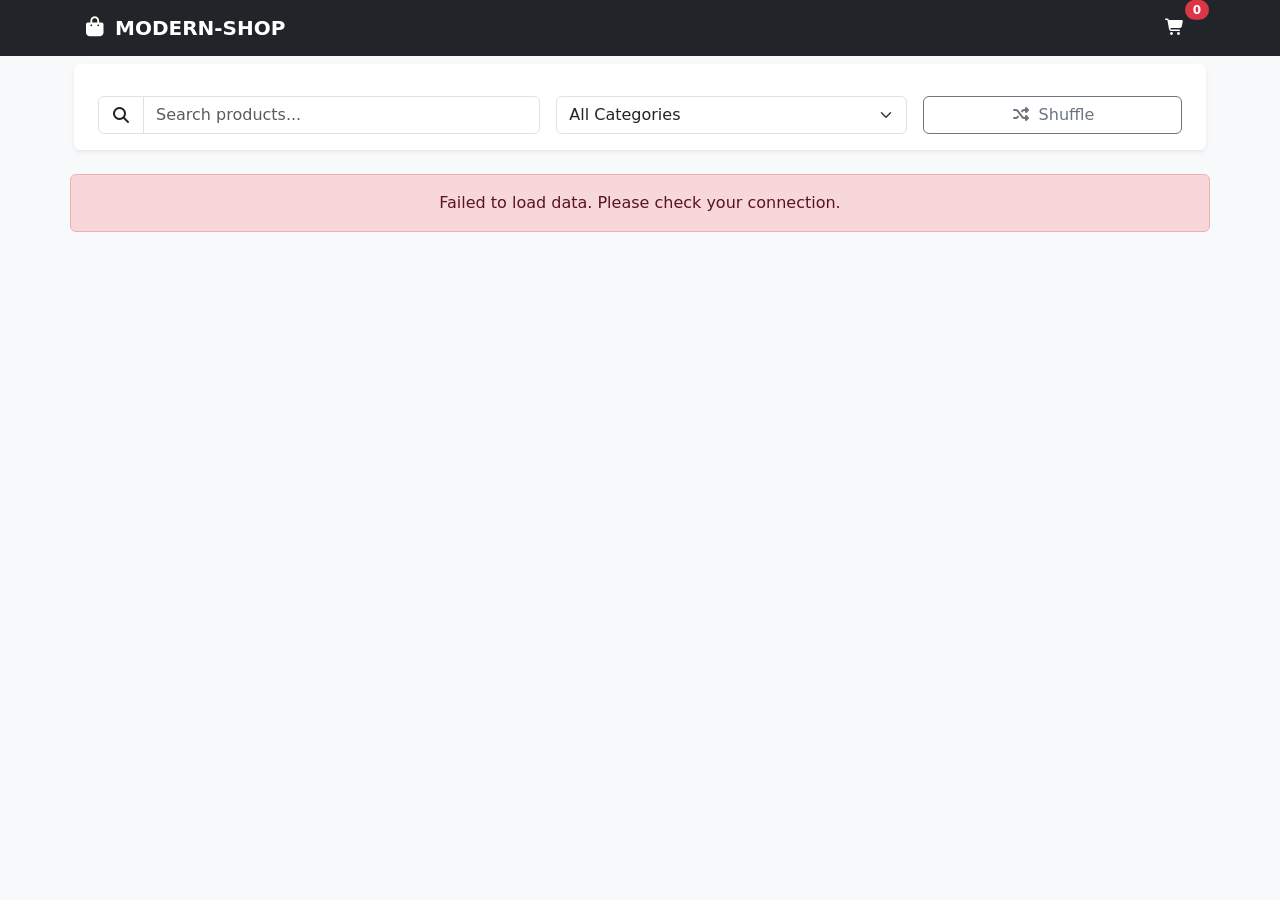
==== commit 1c911925: "added product details and cart page, reuse cart logic" ====
--- a/index.html
+++ b/index.html
@@ -7,7 +7,6 @@
     <title>Modern Shop</title>
     <meta name="description"
         content="Explore Modern Shop: A high-performance e-commerce storefront featuring real-time product filtering, category browsing, and a seamless sliding cart experience powered by DummyJSON API.">
-
 
     <link rel="stylesheet" href="./css/bootstrap.min.css">
     <link rel="stylesheet" href="./font-awesome/all.min.css">
@@ -19,6 +18,12 @@
     <nav class="navbar navbar-expand-lg navbar-dark bg-dark sticky-top">
         <div class="container">
             <a class="navbar-brand fw-bold" href="#"><i class="fa-solid fa-bag-shopping me-2"></i>MODERN-SHOP</a>
+
+            <a href="./pages/yourCart.html" class="btn btn-dark position-relative">
+                <i class="fa-solid fa-cart-shopping"></i>
+                <span id="cartCount"
+                    class="position-absolute top-0 start-100 translate-middle badge rounded-pill bg-danger">0</span>
+            </a>
         </div>
     </nav>
 
@@ -50,9 +55,12 @@
                 <p class="mt-2 text-muted">Fetching products...</p>
             </div>
         </div>
-    </div>
+    </div>    
 
-    <script src="./js/app.js"></script>
+    <script src="./js/bootstrap.bundle.min.js"></script>
+    <script src="./js/rate.js"></script>
+    <script src="./js/cart.js"></script>    
+    <script src="./js/main.js"></script>
 
 </body>
 
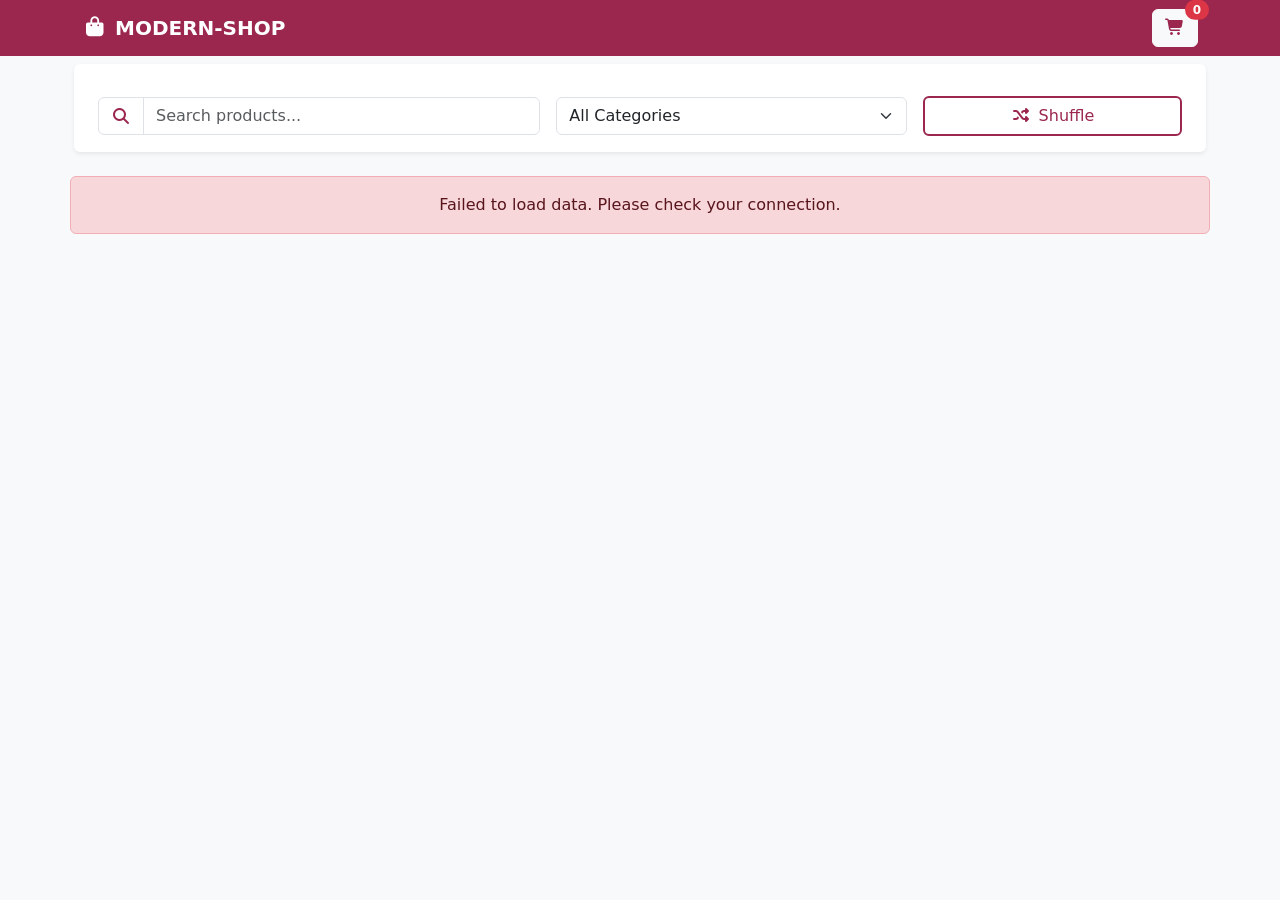
==== commit 8845ad39: "checkout added" ====
--- a/index.html
+++ b/index.html
@@ -8,6 +8,9 @@
     <meta name="description"
         content="Explore Modern Shop: A high-performance e-commerce storefront featuring real-time product filtering, category browsing, and a seamless sliding cart experience powered by DummyJSON API.">
 
+    <!-- Favicon -->
+    <link rel="icon" type="image/x-icon" href="./favicon.ico">
+
     <link rel="stylesheet" href="./css/bootstrap.min.css">
     <link rel="stylesheet" href="./font-awesome/all.min.css">
     <link rel="stylesheet" href="./css/app.css">
@@ -15,11 +18,11 @@
 
 <body class="bg-light">
 
-    <nav class="navbar navbar-expand-lg navbar-dark bg-dark sticky-top">
+    <nav class="navbar navbar-expand-lg navbar-dark bg-darky sticky-top">
         <div class="container">
             <a class="navbar-brand fw-bold" href="#"><i class="fa-solid fa-bag-shopping me-2"></i>MODERN-SHOP</a>
 
-            <a href="./pages/yourCart.html" class="btn btn-dark position-relative">
+            <a href="./pages/yourCart.html" class="btn btn-light text-darky position-relative">
                 <i class="fa-solid fa-cart-shopping"></i>
                 <span id="cartCount"
                     class="position-absolute top-0 start-100 translate-middle badge rounded-pill bg-danger">0</span>
@@ -32,17 +35,17 @@
         <div class="row g-3 mb-4 align-items-center bg-white p-3 rounded shadow-sm">
             <div class="col-md-5">
                 <div class="input-group">
-                    <span class="input-group-text bg-white"><i class="fa-solid fa-magnifying-glass"></i></span>
-                    <input type="text" id="searchInput" class="form-control" placeholder="Search products...">
+                    <span class="input-group-text bg-white text-darky"><i class="fa-solid fa-magnifying-glass"></i></span>
+                    <input type="text" id="searchInput" class="form-control form-control-darky" placeholder="Search products...">
                 </div>
             </div>
             <div class="col-md-4">
-                <select id="categoryFilter" class="form-select text-capitalize">
+                <select id="categoryFilter" class="form-select text-capitalize form-control-darky">
                     <option value="all">All Categories</option>
                 </select>
             </div>
             <div class="col-md-3 text-end">
-                <button id="shuffleBtn" class="btn btn-outline-secondary w-100"><i
+                <button id="shuffleBtn" class="btn btn-outline-darky w-100"><i
                         class="fa-solid fa-shuffle me-2"></i>Shuffle</button>
             </div>
         </div>
--- a/css/app.css
+++ b/css/app.css
@@ -1,3 +1,48 @@
+.bg-darky{
+    background:#9b274e;
+    color: #f8f9fa;
+}
+
+.text-darky,
+.text-darky:hover{
+    color:rgb(155, 39, 78);
+}
+
+.btn-darky,
+.btn-darky:hover{
+    background: #9b274e;
+    color: #f8f9fa;
+    border:1px solid #802040;
+}
+
+.btn-secondary-darky,
+.btn-secondary-darky:hover {
+    background: #f5cfdc;
+    color: #000;
+    border: 1px solid #f5cfdc;
+}
+
+/* Custom outline button */
+.btn-outline-darky {
+    color: #9b274e;
+    border: 2px solid #9b274e;
+    background-color: transparent;
+    transition: all 0.3s ease;
+}
+
+/* Hover effect */
+.btn-outline-darky:hover {
+    color: #fff;
+    background-color: #9b274e;
+    border-color: #9b274e;
+}
+
+.form-control-darky:focus {
+    border-color: #9b274e;
+    box-shadow: 0 0 0 0.2rem rgba(155, 39, 78, 0.25);
+    outline: none;
+}
+
 .product-card {
     transition: 0.3s;
     border: none;
@@ -5,7 +50,7 @@
 
 .product-card:hover {
     transform: translateY(-5px);
-    box-shadow: 0 10px 20px rgba(0, 0, 0, 0.1);
+    box-shadow: 0 10px 20px rgba(155, 39, 78, 0.1);
 }
 
 .img-container {
